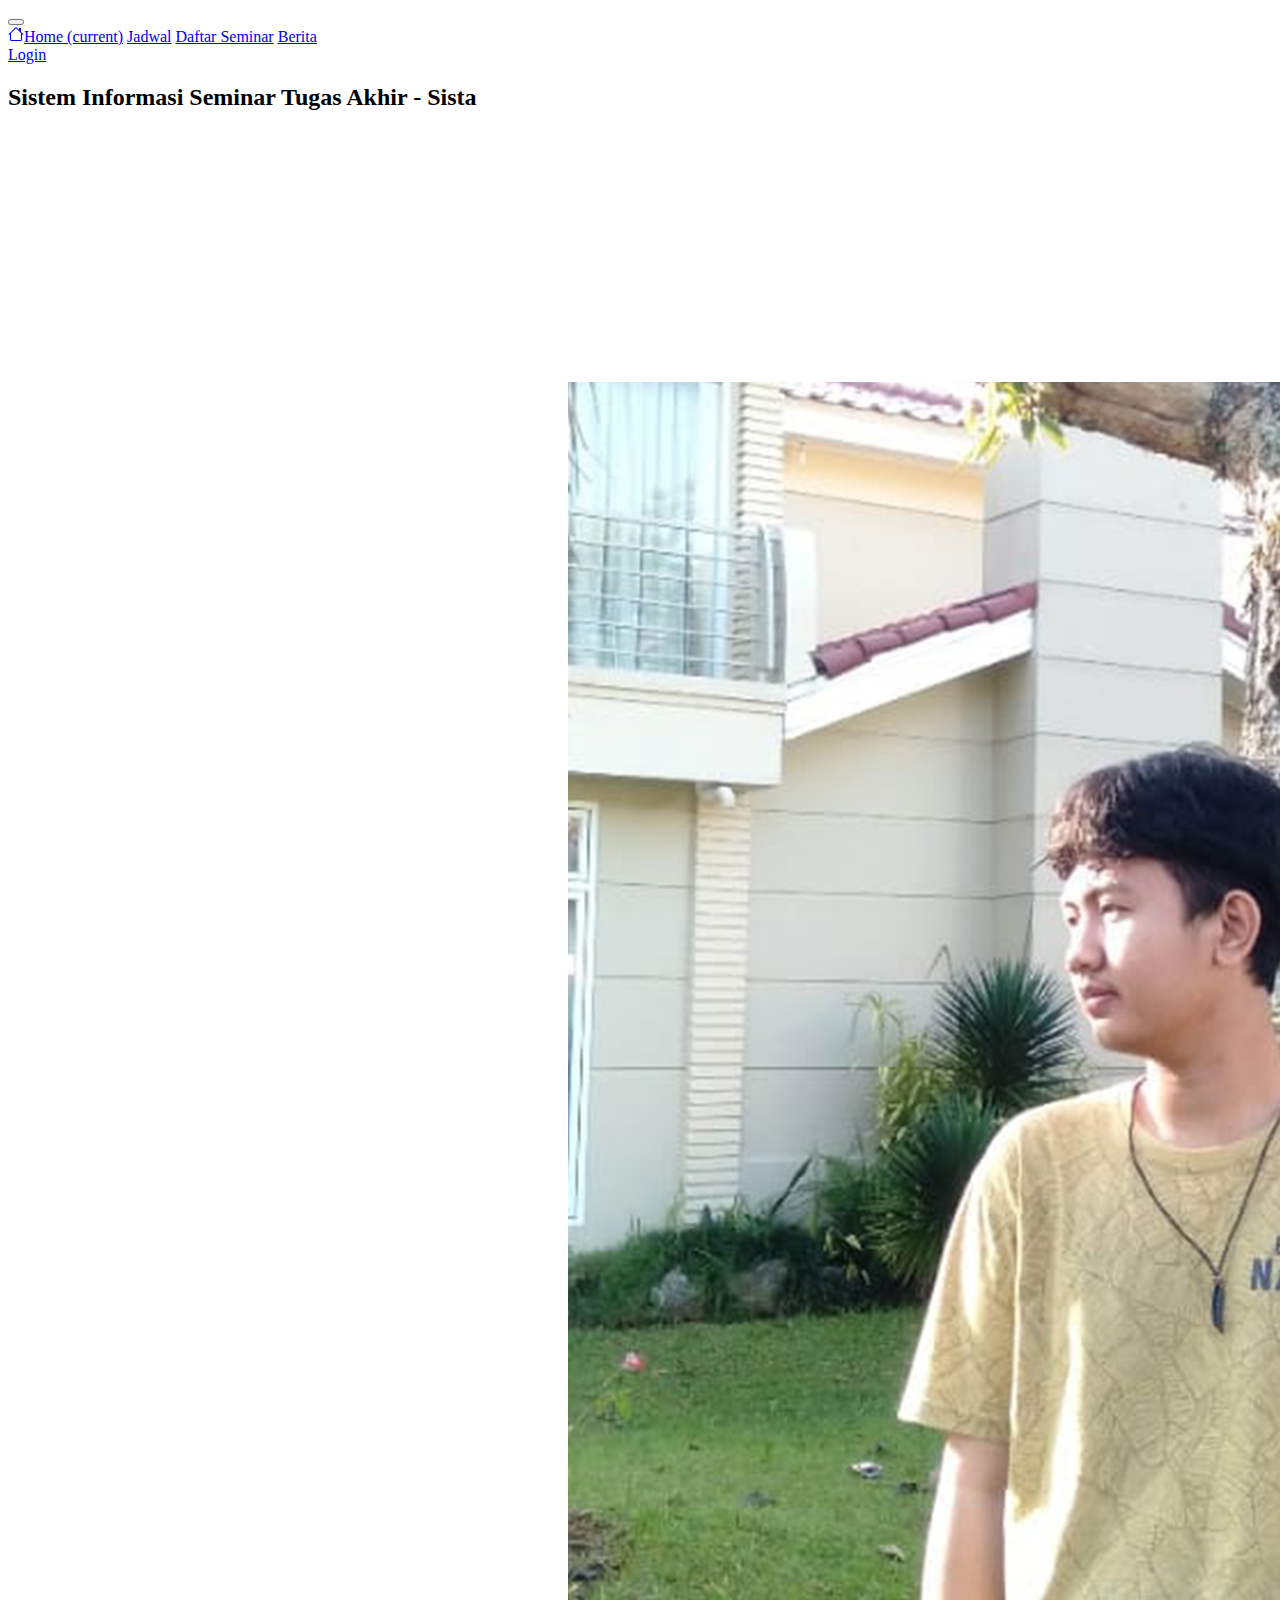
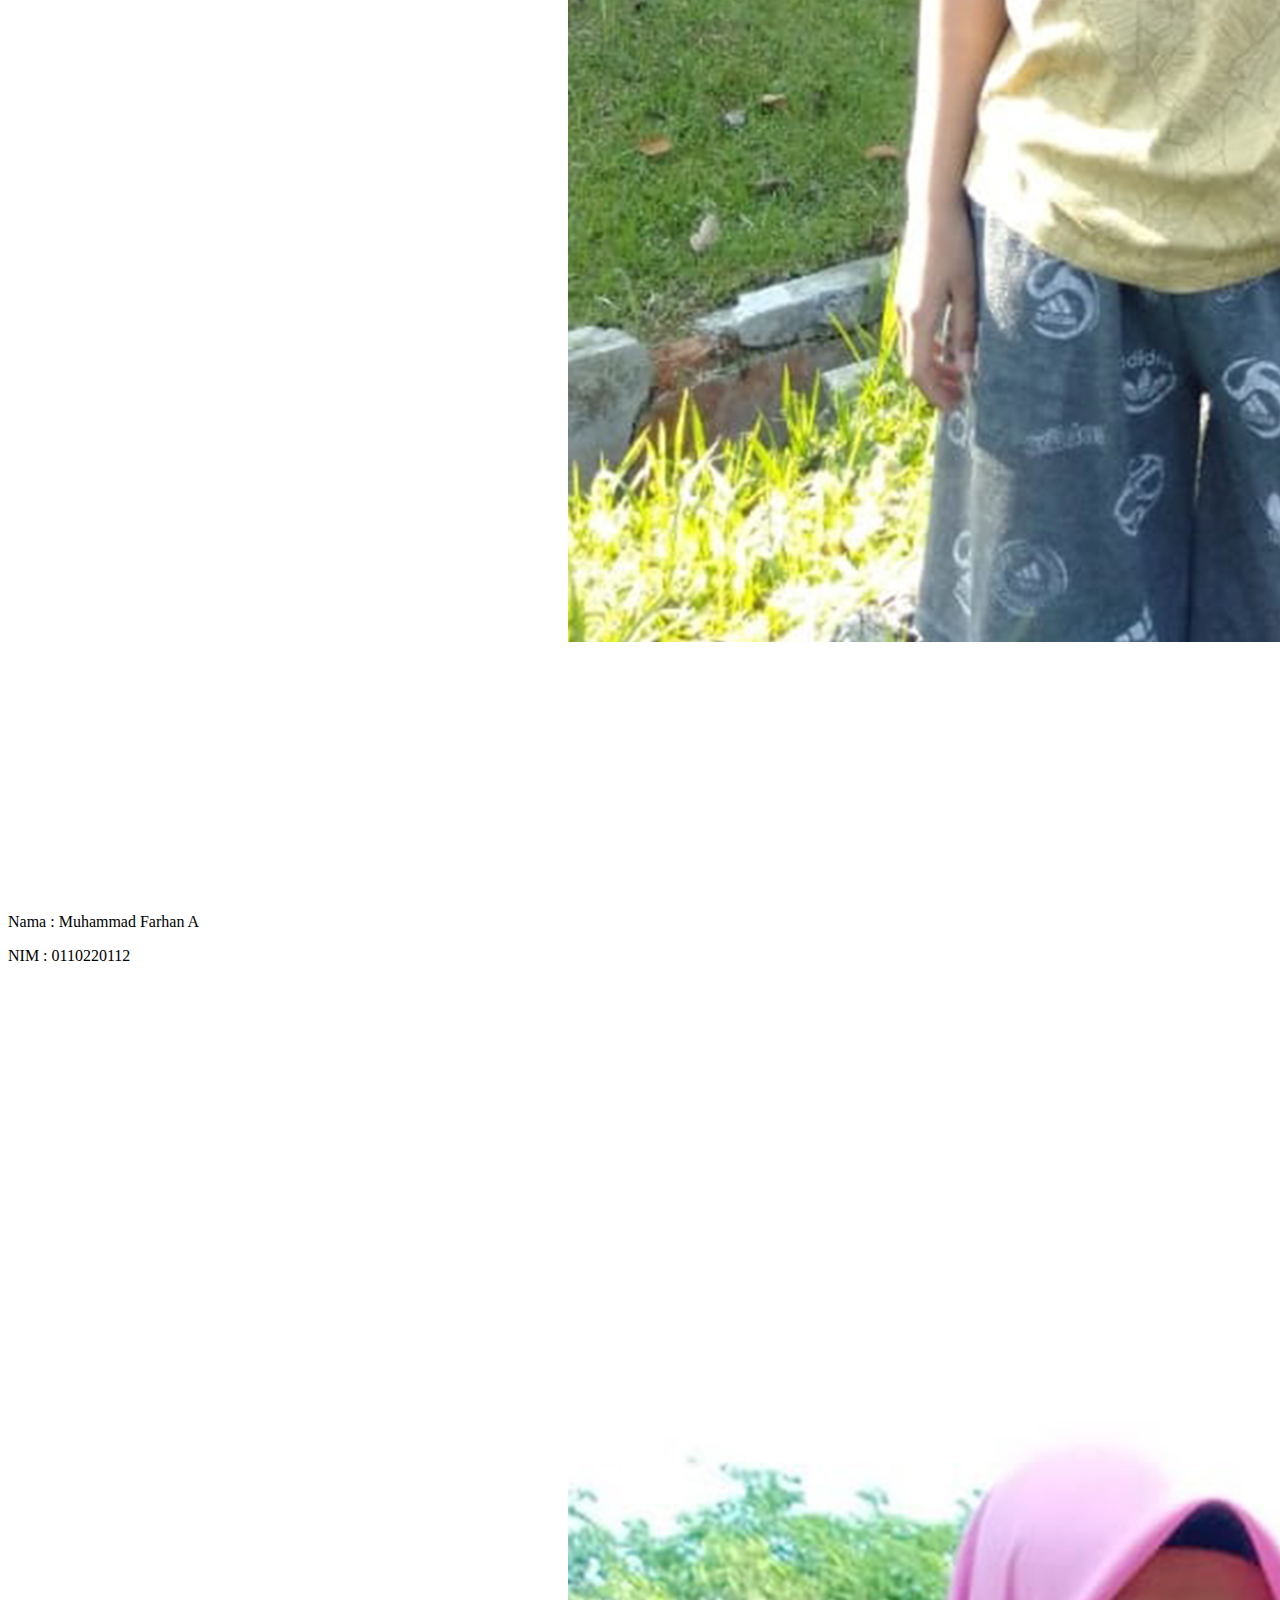
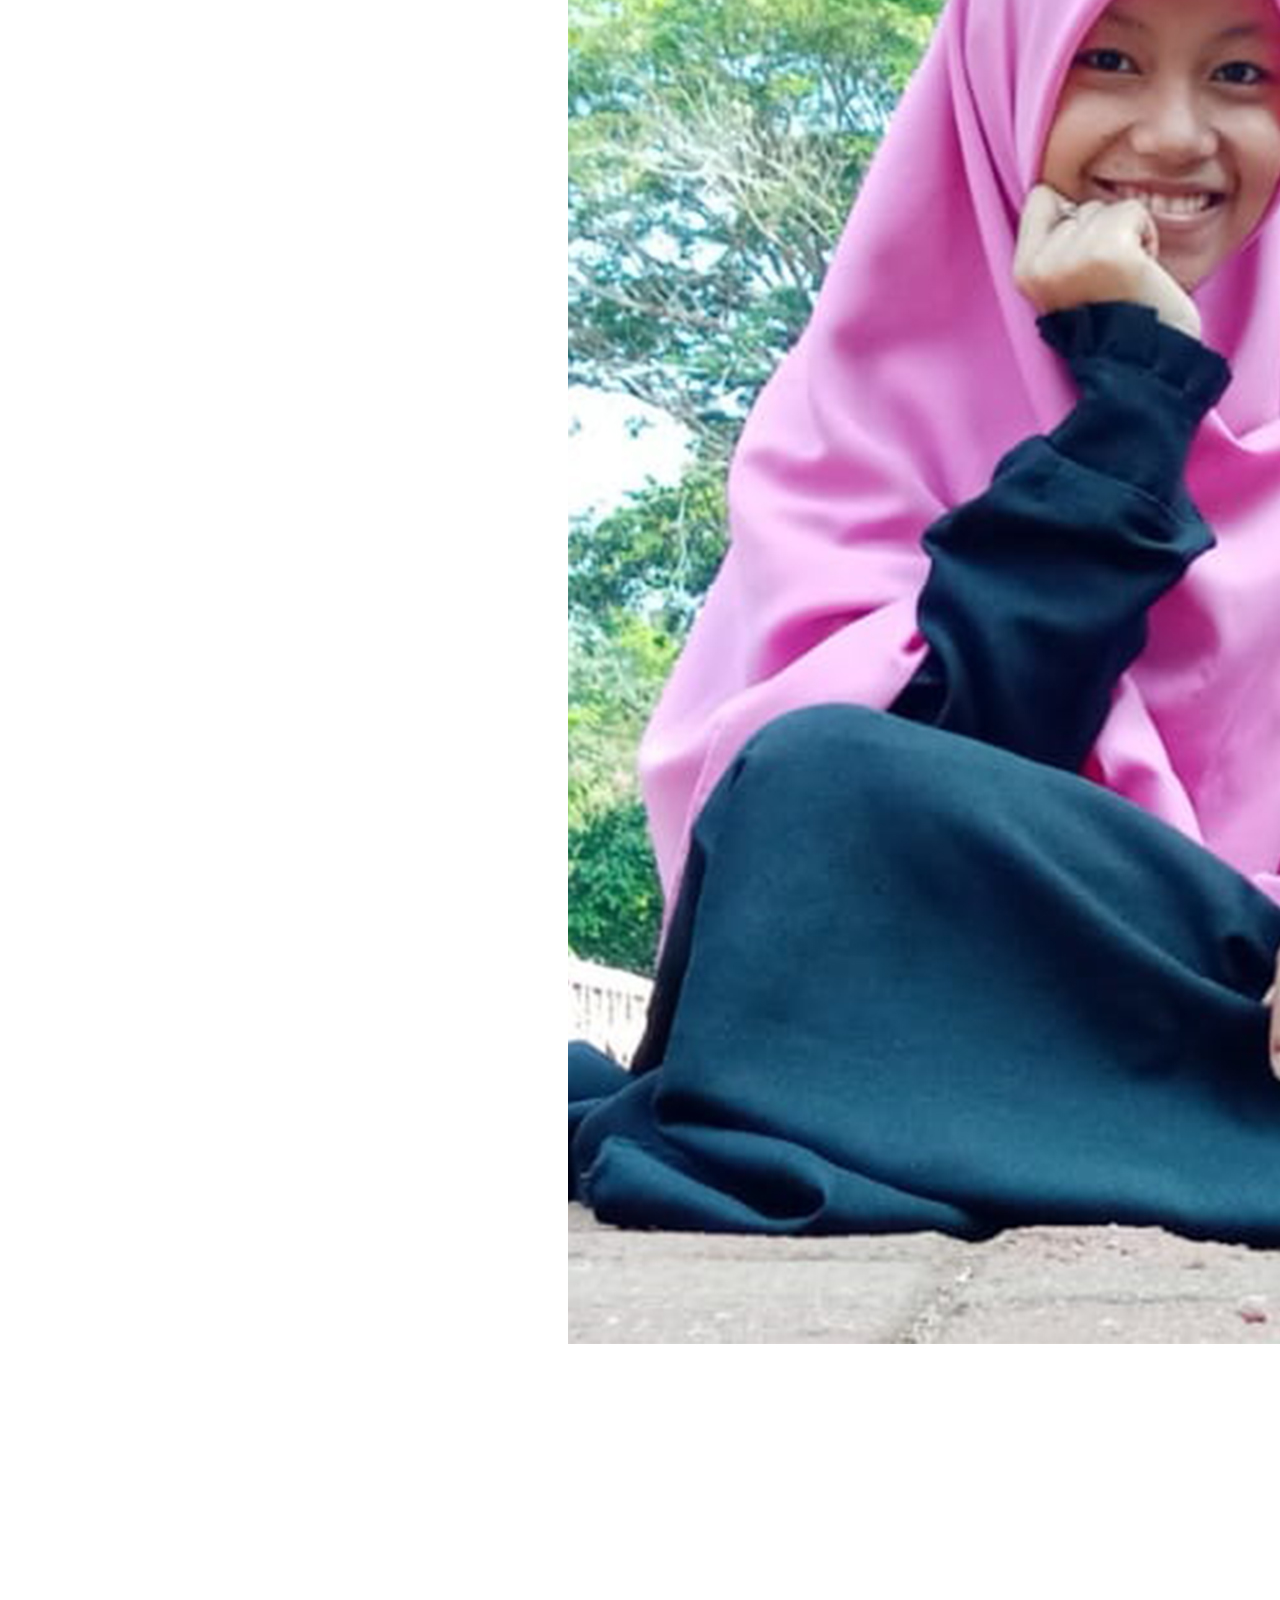
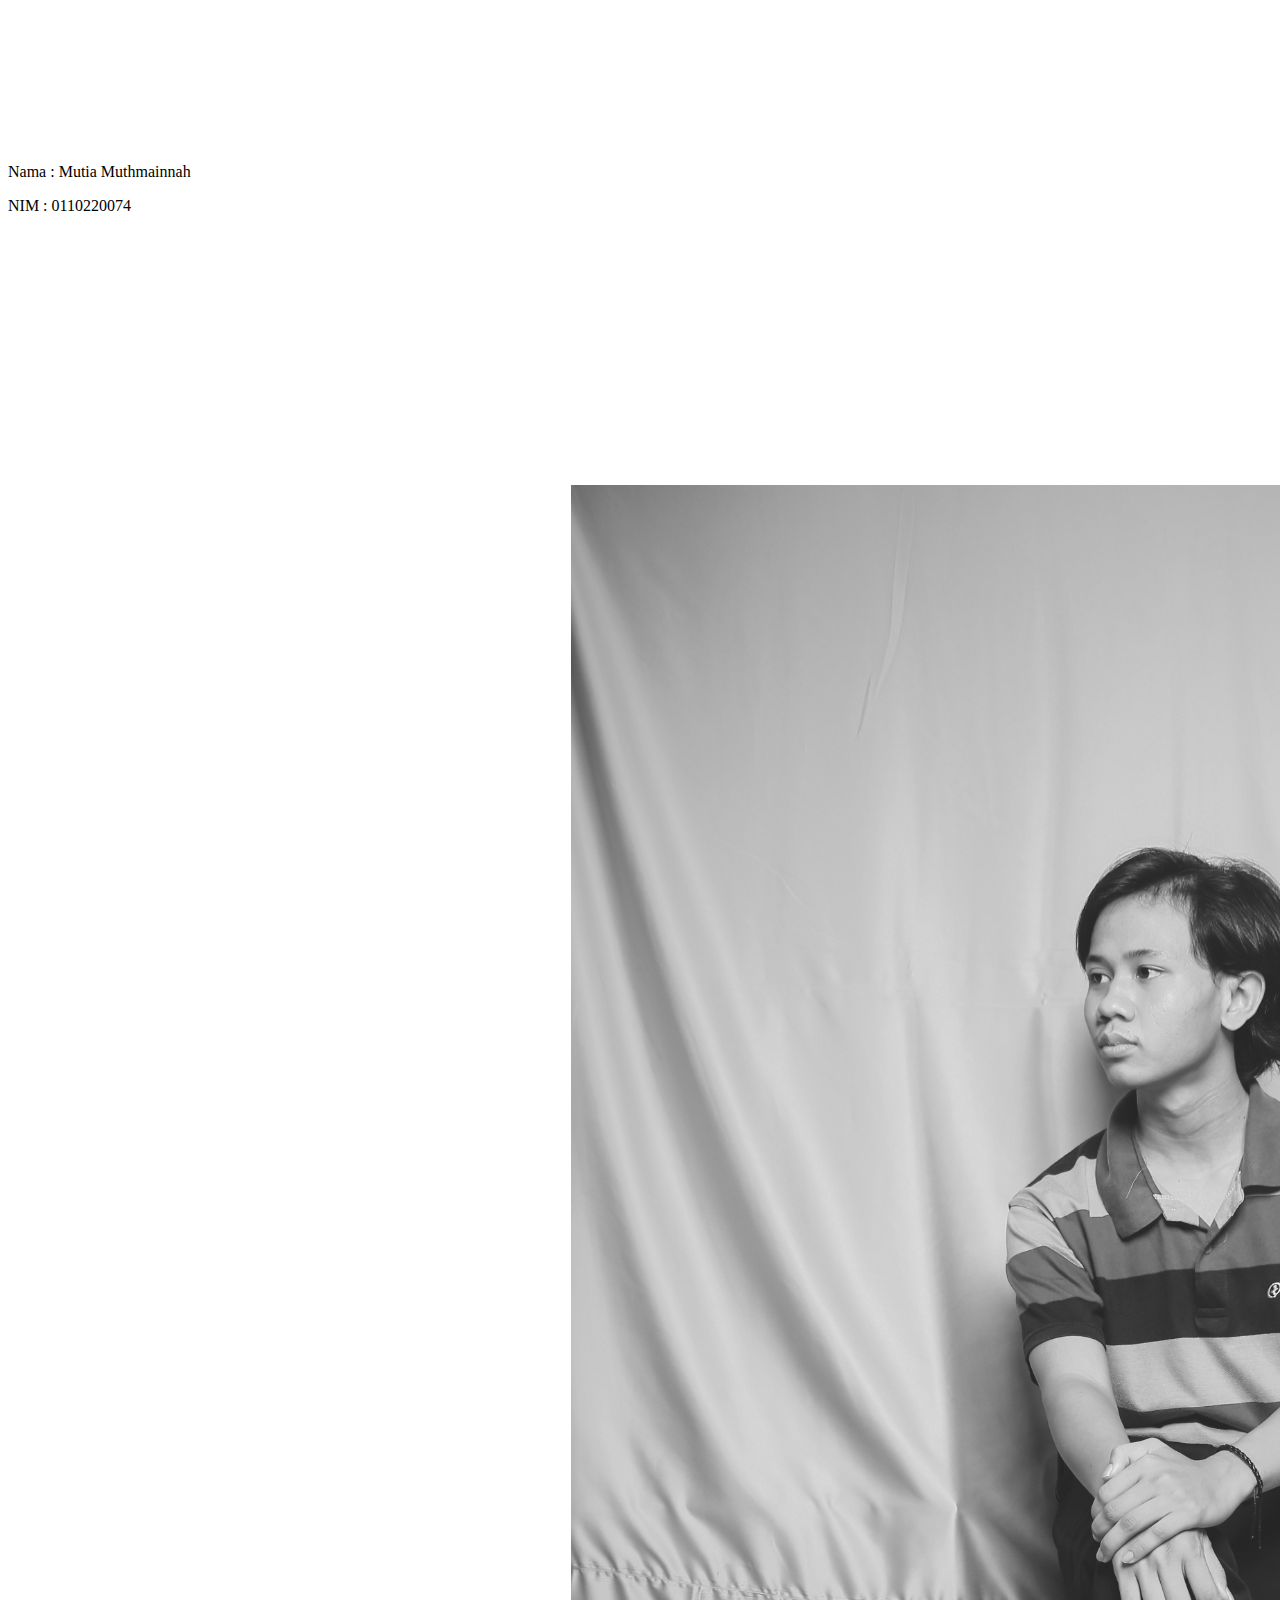
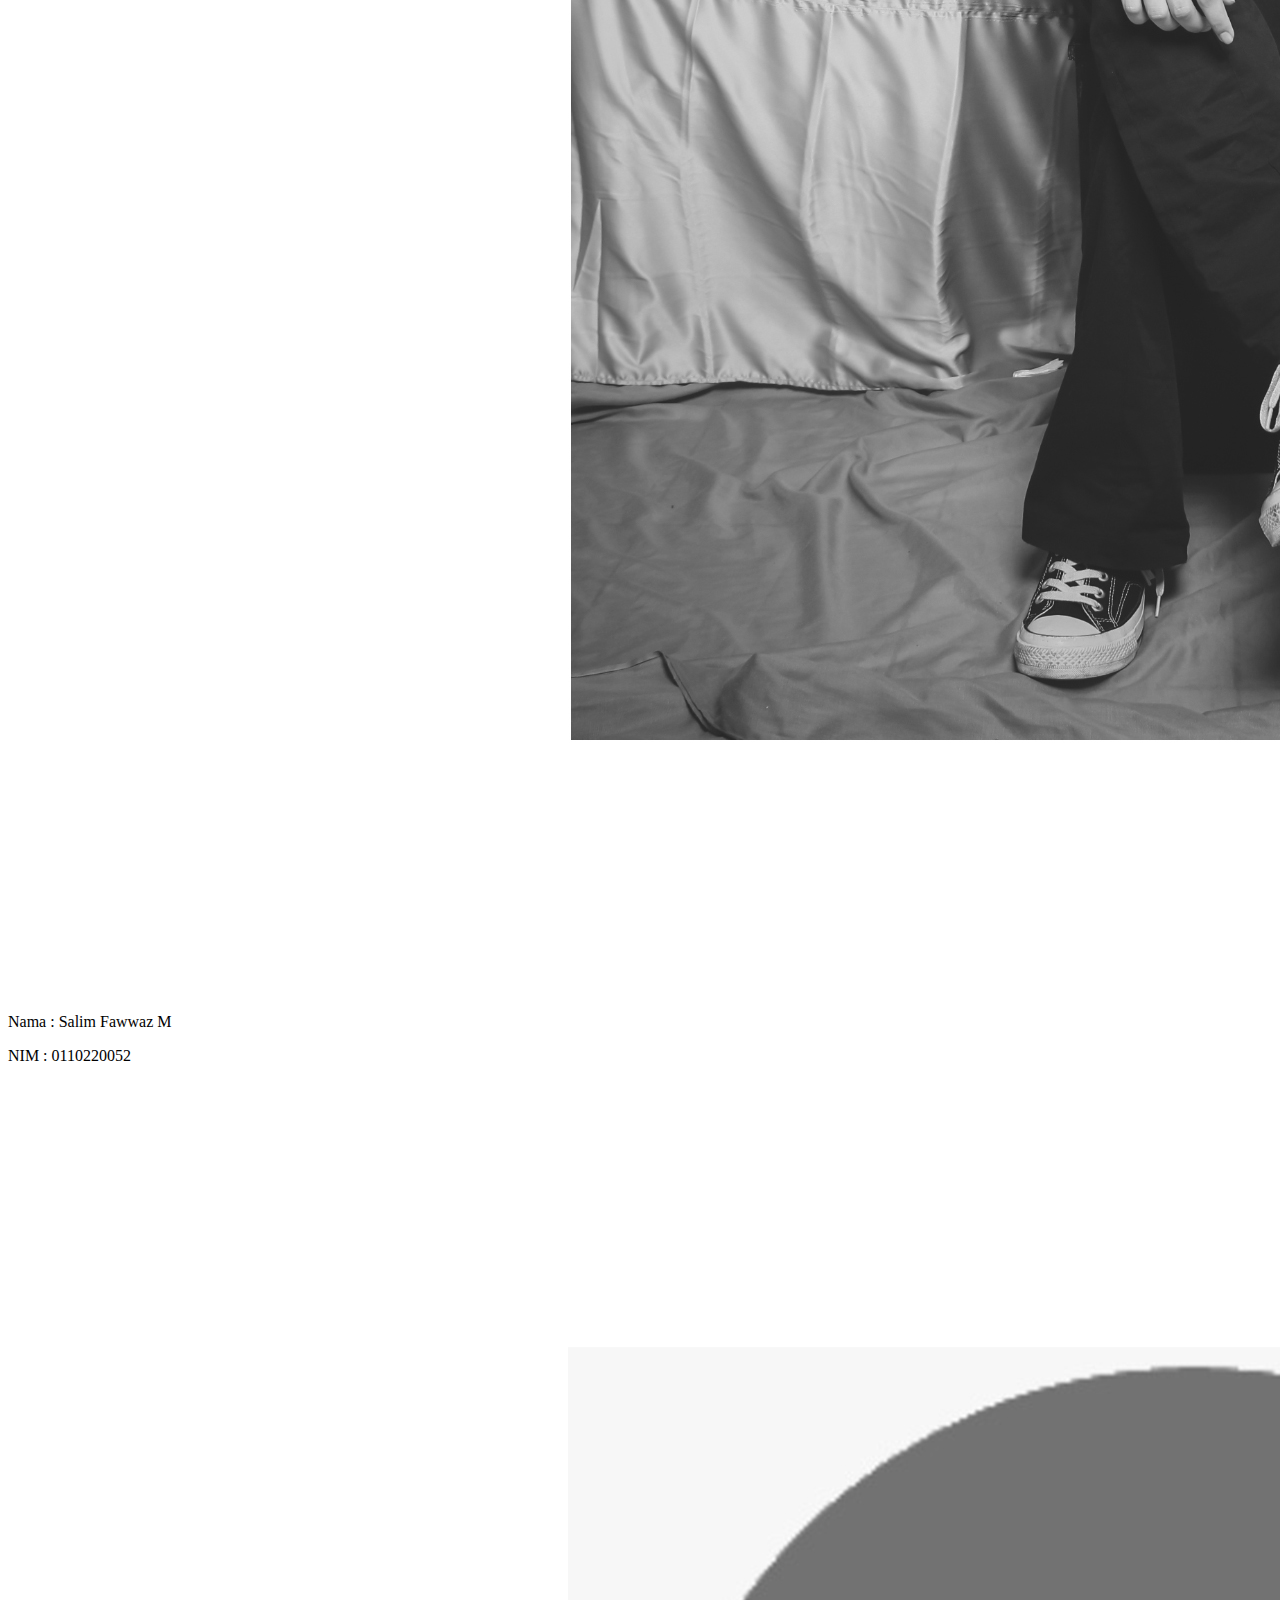
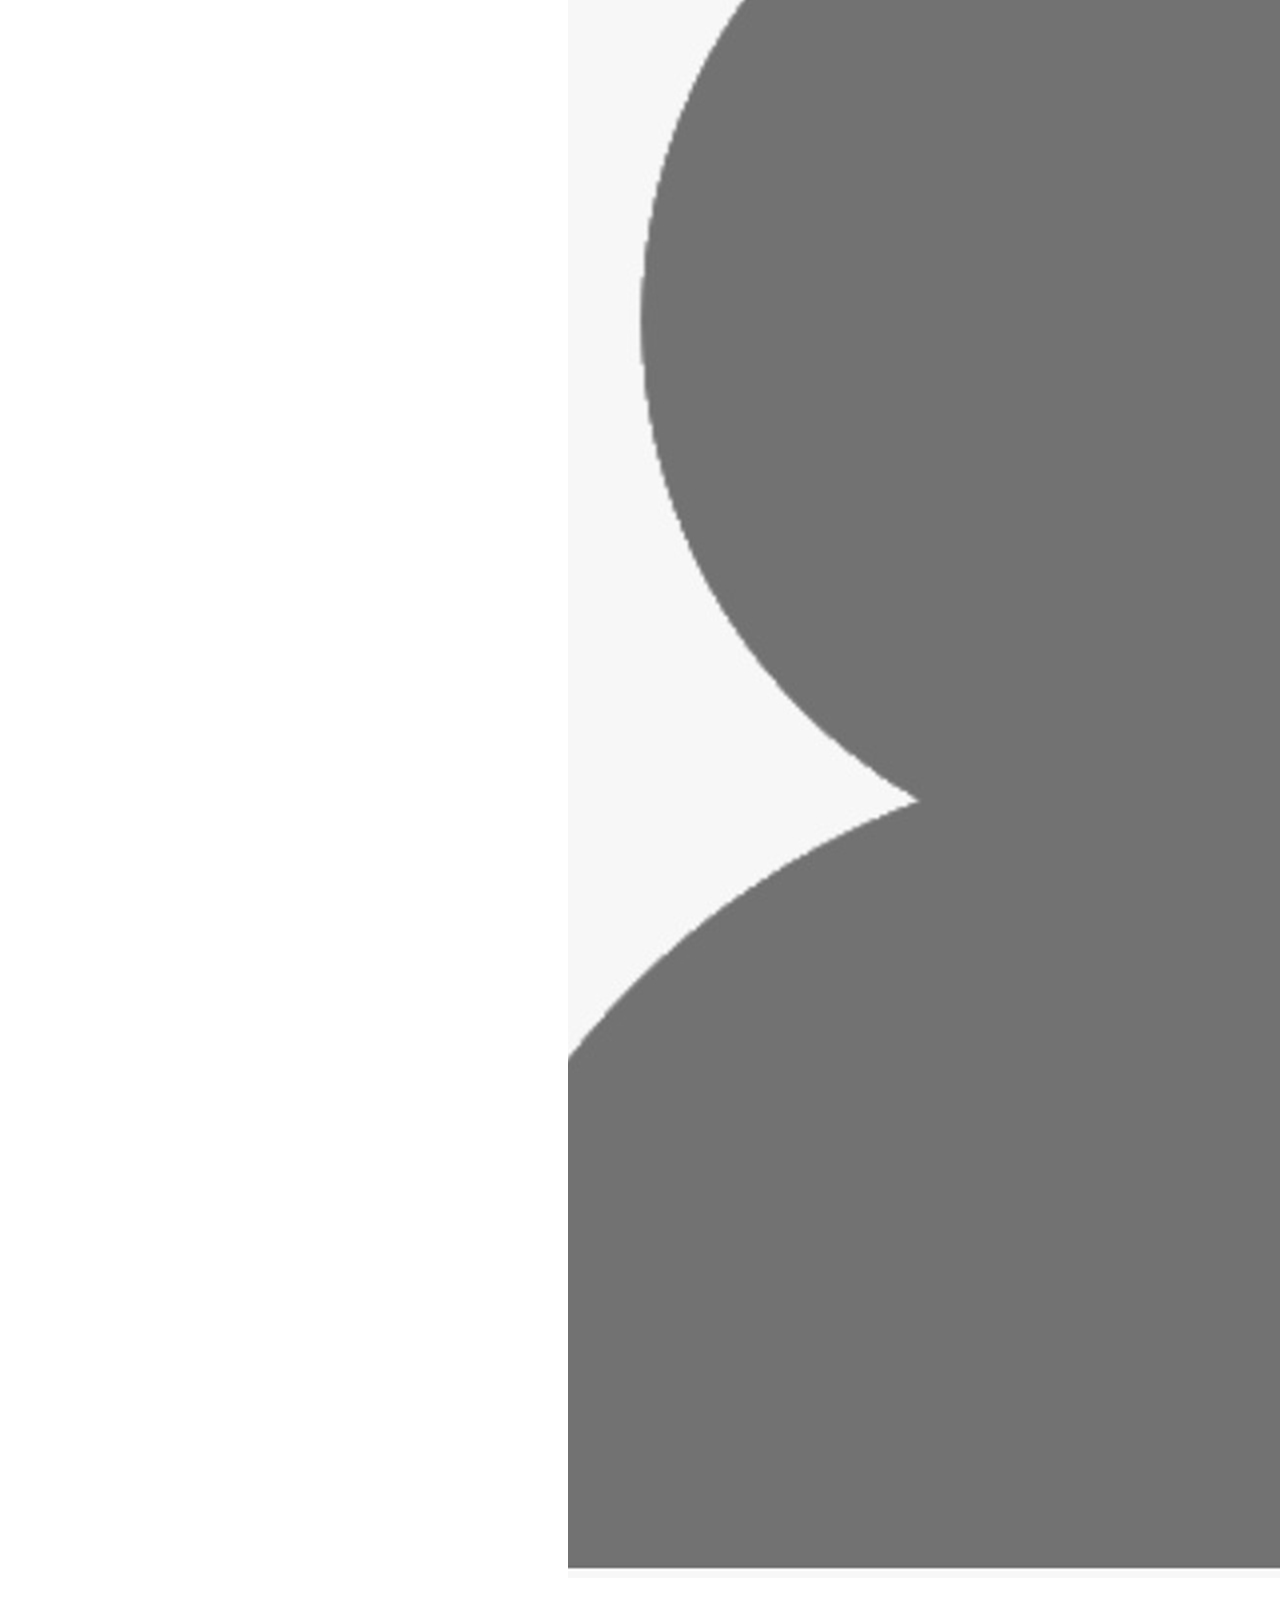
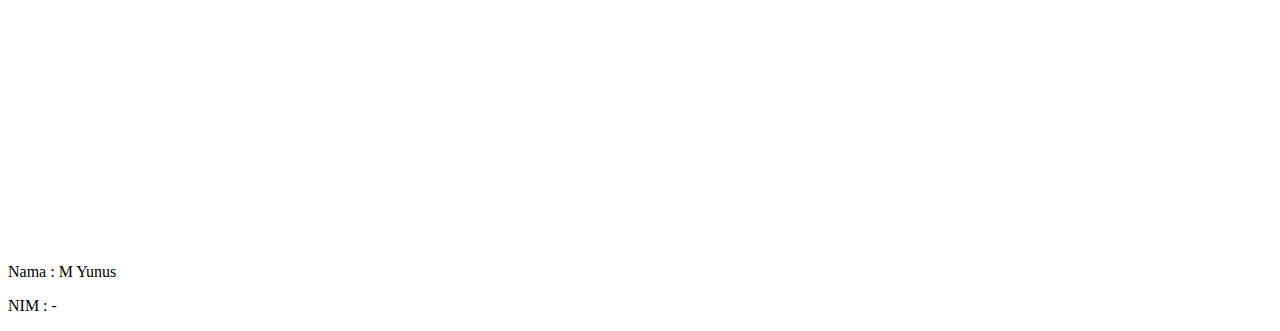
==== anggota.html @ acac942f "initial commit" ====
<!doctype html>
<html lang="en">
  <head>
    <!-- Required meta tags -->
    <meta charset="utf-8">
    <meta name="viewport" content="width=device-width, initial-scale=1, shrink-to-fit=no">

    <!-- Bootstrap CSS -->
    <link rel="stylesheet" href="https://cdn.jsdelivr.net/npm/bootstrap@4.5.3/dist/css/bootstrap.min.css" integrity="sha384-TX8t27EcRE3e/ihU7zmQxVncDAy5uIKz4rEkgIXeMed4M0jlfIDPvg6uqKI2xXr2" crossorigin="anonymous">

    <title>Sista</title>
  </head>
  <body>
    <!--Navigasi-->
    <nav class="navbar navbar-expand-lg navbar-dark bg-dark">
        <div class="container ">
            <button class="navbar-toggler" type="button" data-toggle="collapse" data-target="#navbarNavAltMarkup" aria-controls="navbarNavAltMarkup" aria-expanded="false" aria-label="Toggle navigation">
            <span class="navbar-toggler-icon"></span>
              </button>
                <div class="collapse navbar-collapse" id="navbarNavAltMarkup">
                    <div class="navbar-nav col">
                    <a class="nav-link active" href="index.html"><svg xmlns="http://www.w3.org/2000/svg" width="16" height="16" fill="currentColor" class="bi bi-house" viewBox="0 0 16 16">
                      <path fill-rule="evenodd" d="M2 13.5V7h1v6.5a.5.5 0 0 0 .5.5h9a.5.5 0 0 0 .5-.5V7h1v6.5a1.5 1.5 0 0 1-1.5 1.5h-9A1.5 1.5 0 0 1 2 13.5zm11-11V6l-2-2V2.5a.5.5 0 0 1 .5-.5h1a.5.5 0 0 1 .5.5z"/>
                      <path fill-rule="evenodd" d="M7.293 1.5a1 1 0 0 1 1.414 0l6.647 6.646a.5.5 0 0 1-.708.708L8 2.207 1.354 8.854a.5.5 0 1 1-.708-.708L7.293 1.5z"/>
                    </svg>Home <span class="sr-only">(current)</span></a>
                    <a class="nav-link" href="jadwal.html">Jadwal</a>
                    <a class="nav-link" href="form.html">Daftar Seminar</a>
                    <a class="nav-link" href="peserta.html">Berita</a> 
                    </div>   
                </div>
                <div class="navbar-nav">
                    <div class="d-flex justify-content-end">
                        <a class="nav-link" href="login.html">Login</a>
                    </div>
                </div>
        </div>
    </nav>
        
    <div class="jumbotron jumbotron-fluid bg-white">
        <div class="container text-center">
          <h2 class="display-5">Sistem Informasi Seminar Tugas Akhir - Sista</h2>
        </div>
    </div>

  
    


    <!--Anggota-->
    <section id="portofolio" class="bg-white pb-4" >
      <div class="container">
          <div class="row mb-4" >
            <div class="col-md">
                <div class="card mb-4" >
                    <img src="farhan.jpg" class="card-img-top" alt="...">
                    <div class="card-body">
                        <p class="card-text">Nama : Muhammad Farhan A</p>
                        <p class="card-text">NIM  : 0110220112</p>
                    </div>
                </div>
              </div>
              
            <div class="col-md">
                <div class="card mb-4">
                    <img src="mutia.jpg" class="card-img-top" alt="...">
                    <div class="card-body">
                    <p class="card-text">Nama : Mutia Muthmainnah</p>
                    <p class="card-text">NIM  : 0110220074</p>
                    </div>
                </div>
            </div>

            <div class="col-md">
                <div class="card mb-4" >
                    <img src="10.jpg" class="card-img-top" alt="...">
                    <div class="card-body">
                      <p class="card-text">Nama : Salim Fawwaz M</p>
                      <p class="card-text">NIM  : 0110220052</p>
                    </div>
                </div>
            </div>

              

              <div class="col-md">
                <div class="card mb-4" >
                    <img src="YUNUS.jpg" class="card-img-top" alt="...">
                    <div class="card-body">
                        <p class="card-text">Nama : M Yunus</p>
                        <p class="card-text">NIM  : -</p>
                    </div>
                </div>
              </div>
          </div>            
      </div>
    </section>
    


   
      
      
      
      

      
      
    <!-- Optional JavaScript; choose one of the two! -->

    <!-- Option 1: jQuery and Bootstrap Bundle (includes Popper) -->
    <script src="https://code.jquery.com/jquery-3.5.1.slim.min.js" integrity="sha384-DfXdz2htPH0lsSSs5nCTpuj/zy4C+OGpamoFVy38MVBnE+IbbVYUew+OrCXaRkfj" crossorigin="anonymous"></script>
    <script src="https://cdn.jsdelivr.net/npm/bootstrap@4.5.3/dist/js/bootstrap.bundle.min.js" integrity="sha384-ho+j7jyWK8fNQe+A12Hb8AhRq26LrZ/JpcUGGOn+Y7RsweNrtN/tE3MoK7ZeZDyx" crossorigin="anonymous"></script>

    <!-- Option 2: jQuery, Popper.js, and Bootstrap JS
    <script src="https://code.jquery.com/jquery-3.5.1.slim.min.js" integrity="sha384-DfXdz2htPH0lsSSs5nCTpuj/zy4C+OGpamoFVy38MVBnE+IbbVYUew+OrCXaRkfj" crossorigin="anonymous"></script>
    <script src="https://cdn.jsdelivr.net/npm/popper.js@1.16.1/dist/umd/popper.min.js" integrity="sha384-9/reFTGAW83EW2RDu2S0VKaIzap3H66lZH81PoYlFhbGU+6BZp6G7niu735Sk7lN" crossorigin="anonymous"></script>
    <script src="https://cdn.jsdelivr.net/npm/bootstrap@4.5.3/dist/js/bootstrap.min.js" integrity="sha384-w1Q4orYjBQndcko6MimVbzY0tgp4pWB4lZ7lr30WKz0vr/aWKhXdBNmNb5D92v7s" crossorigin="anonymous"></script>
    -->
  </body>
</html>
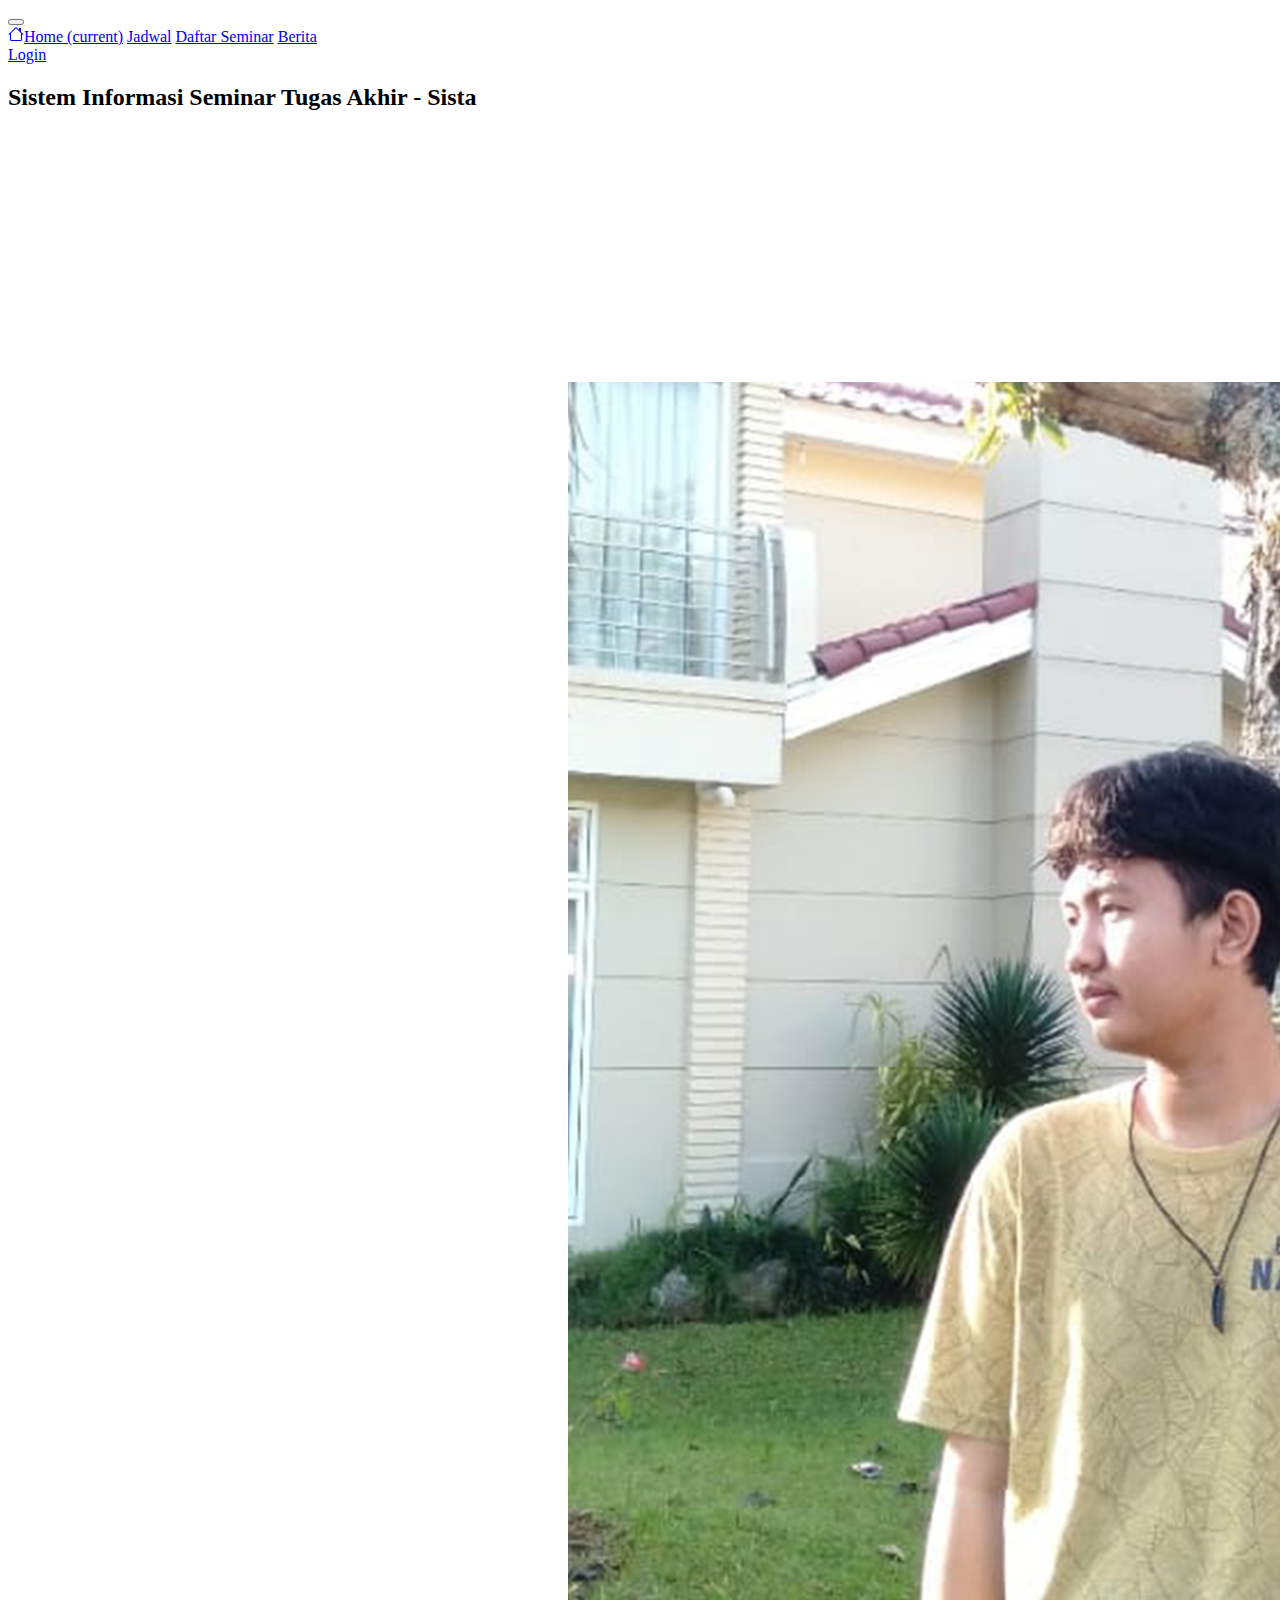
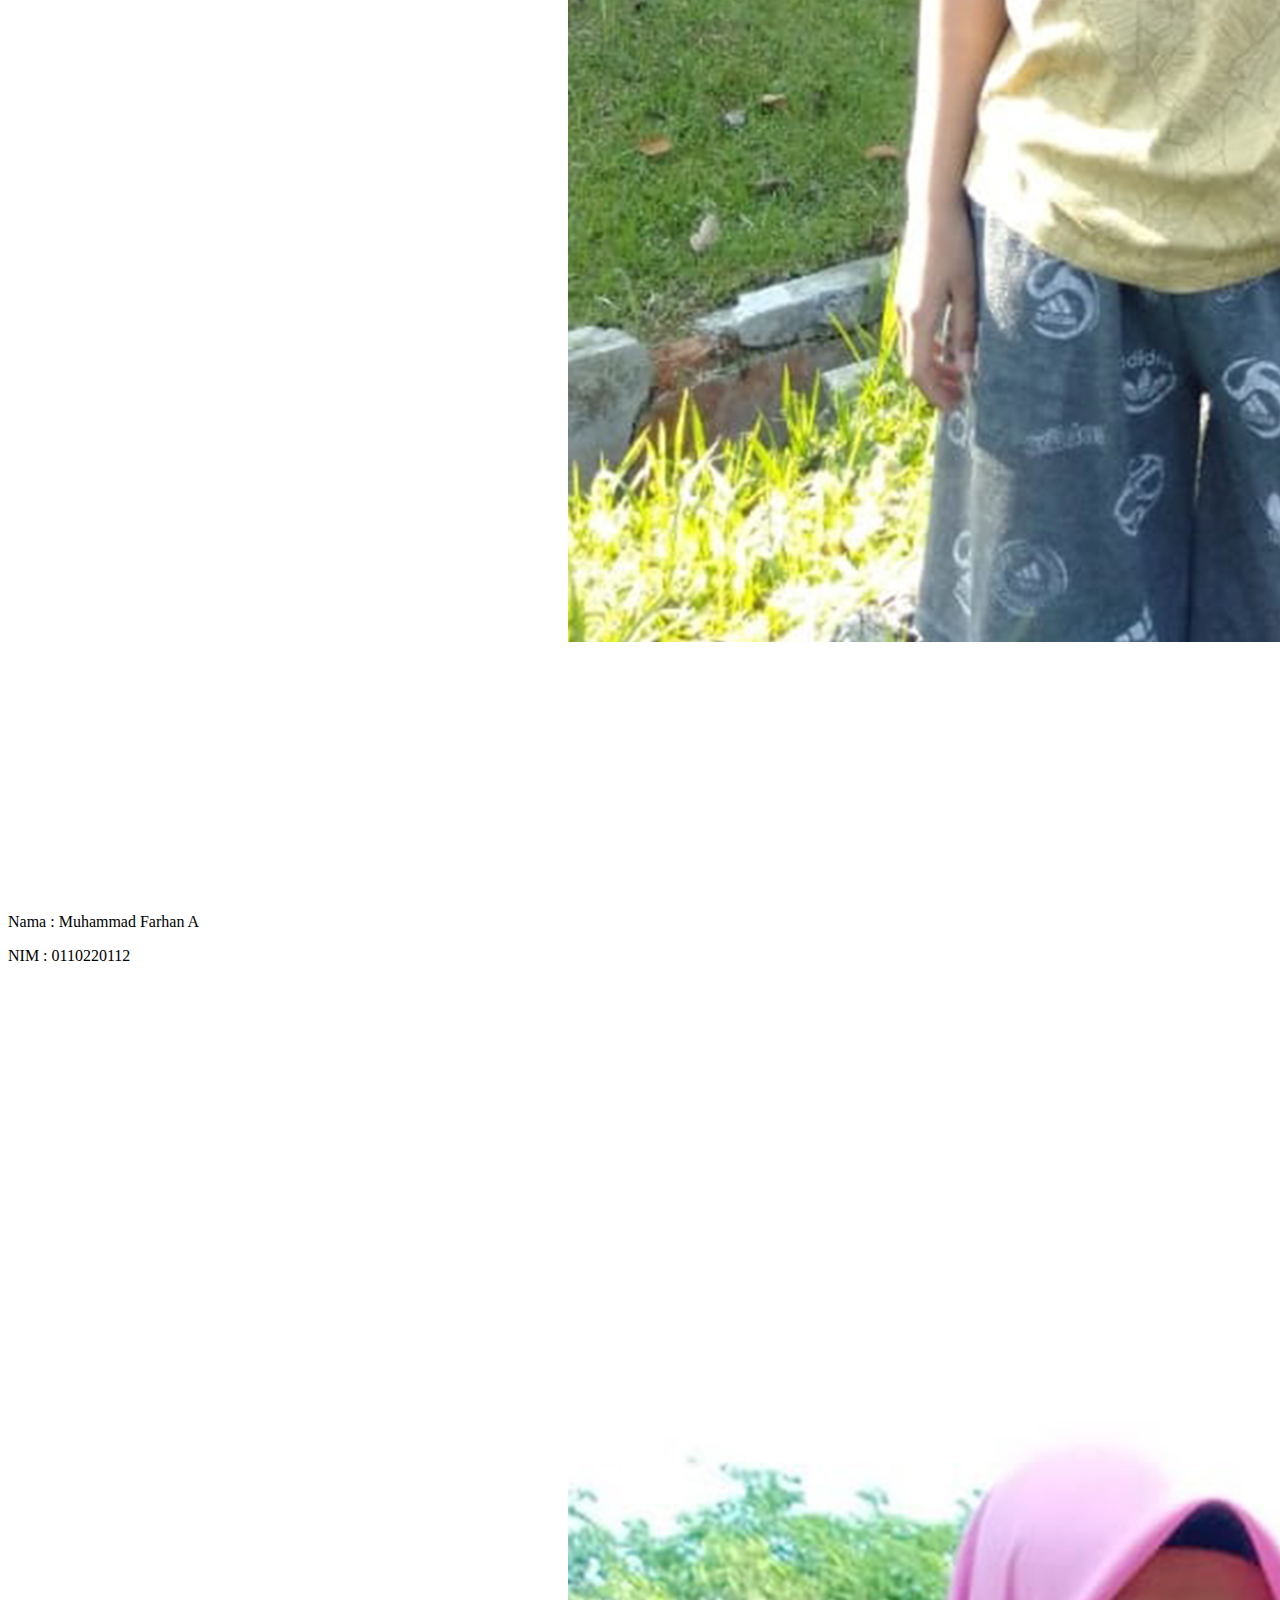
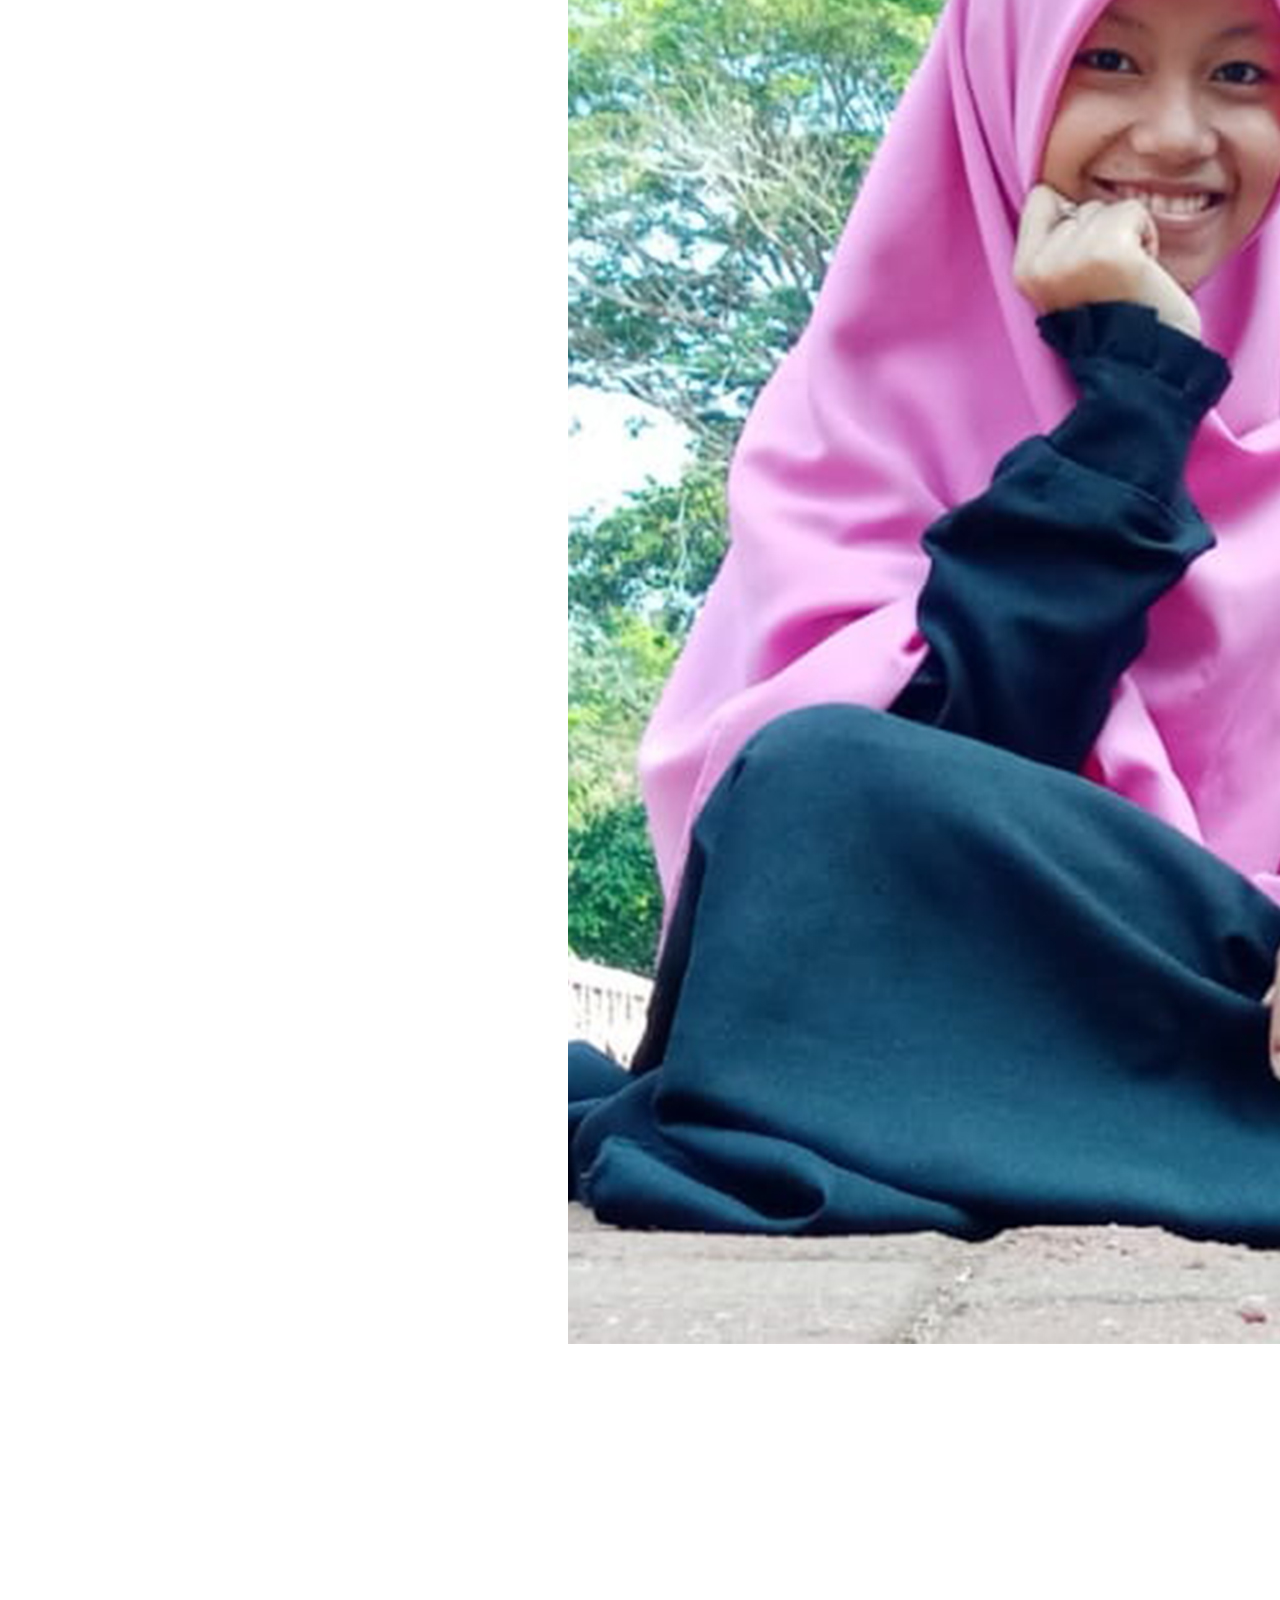
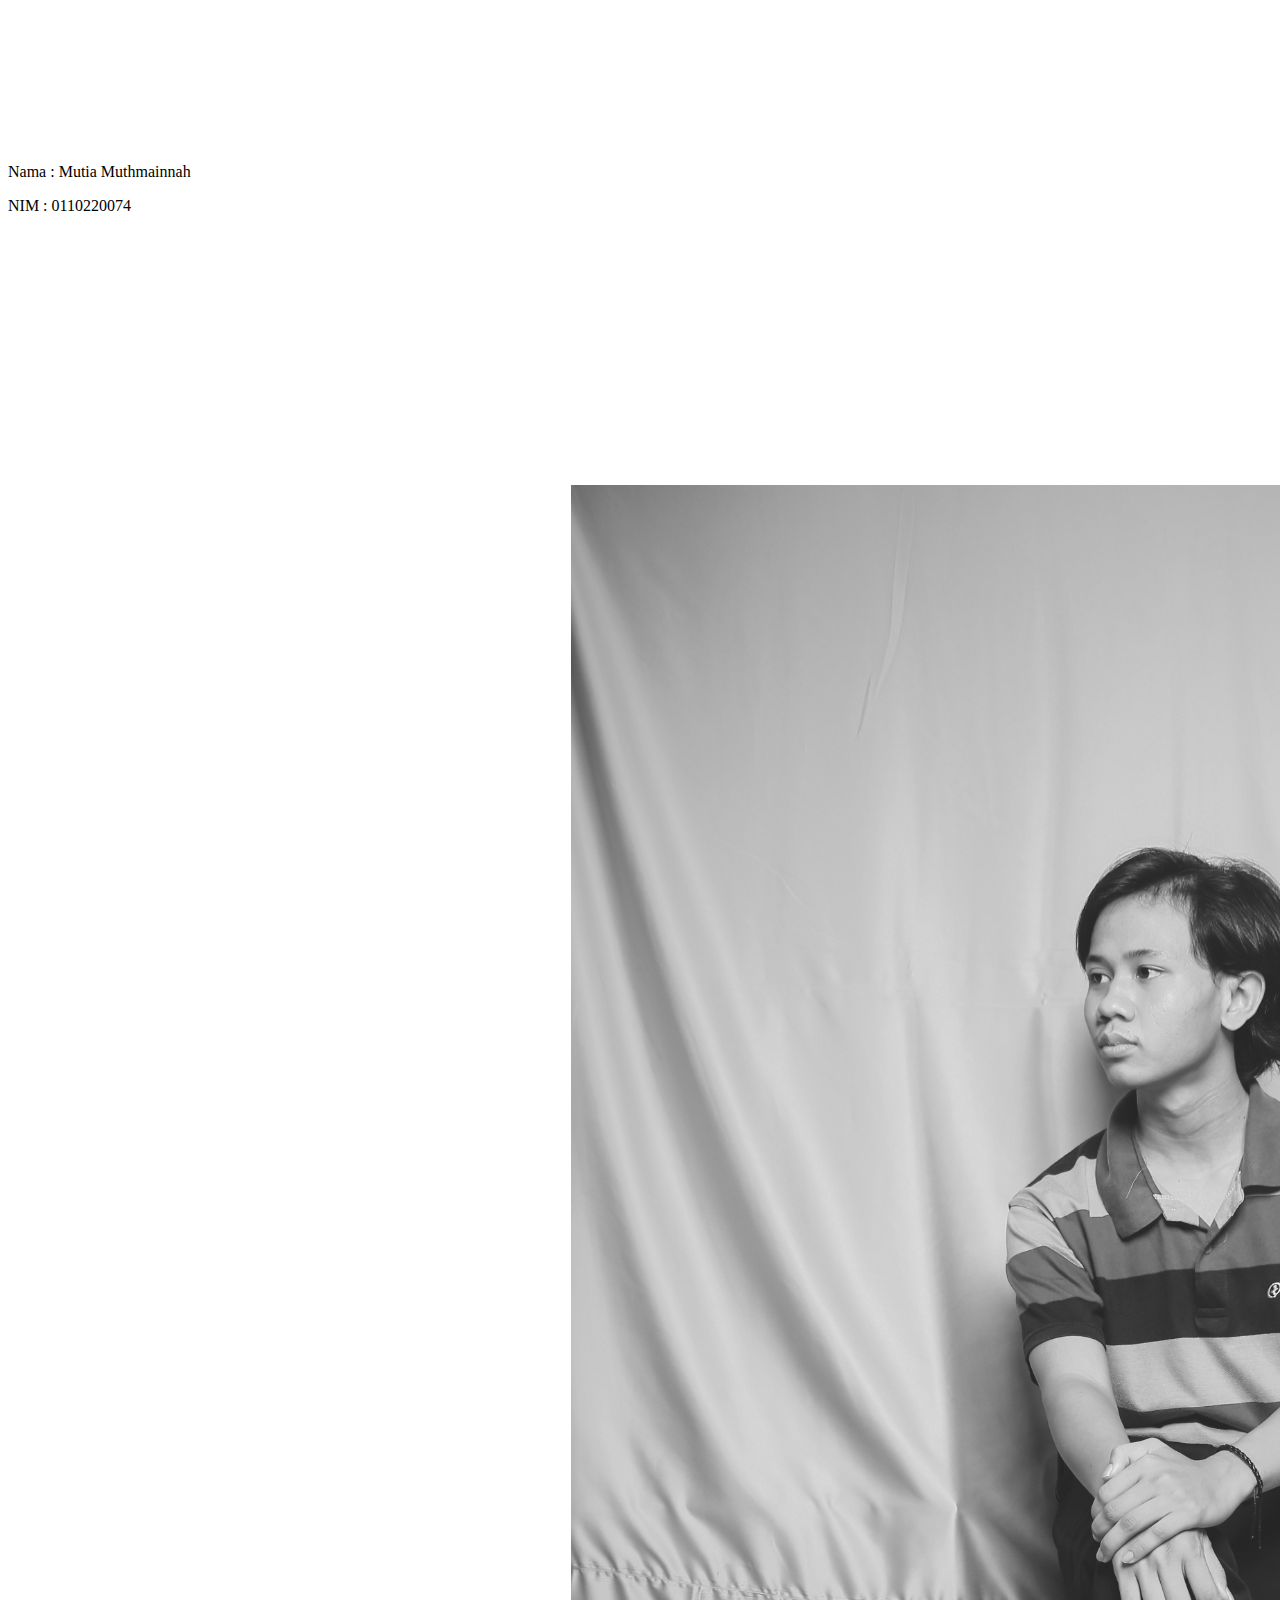
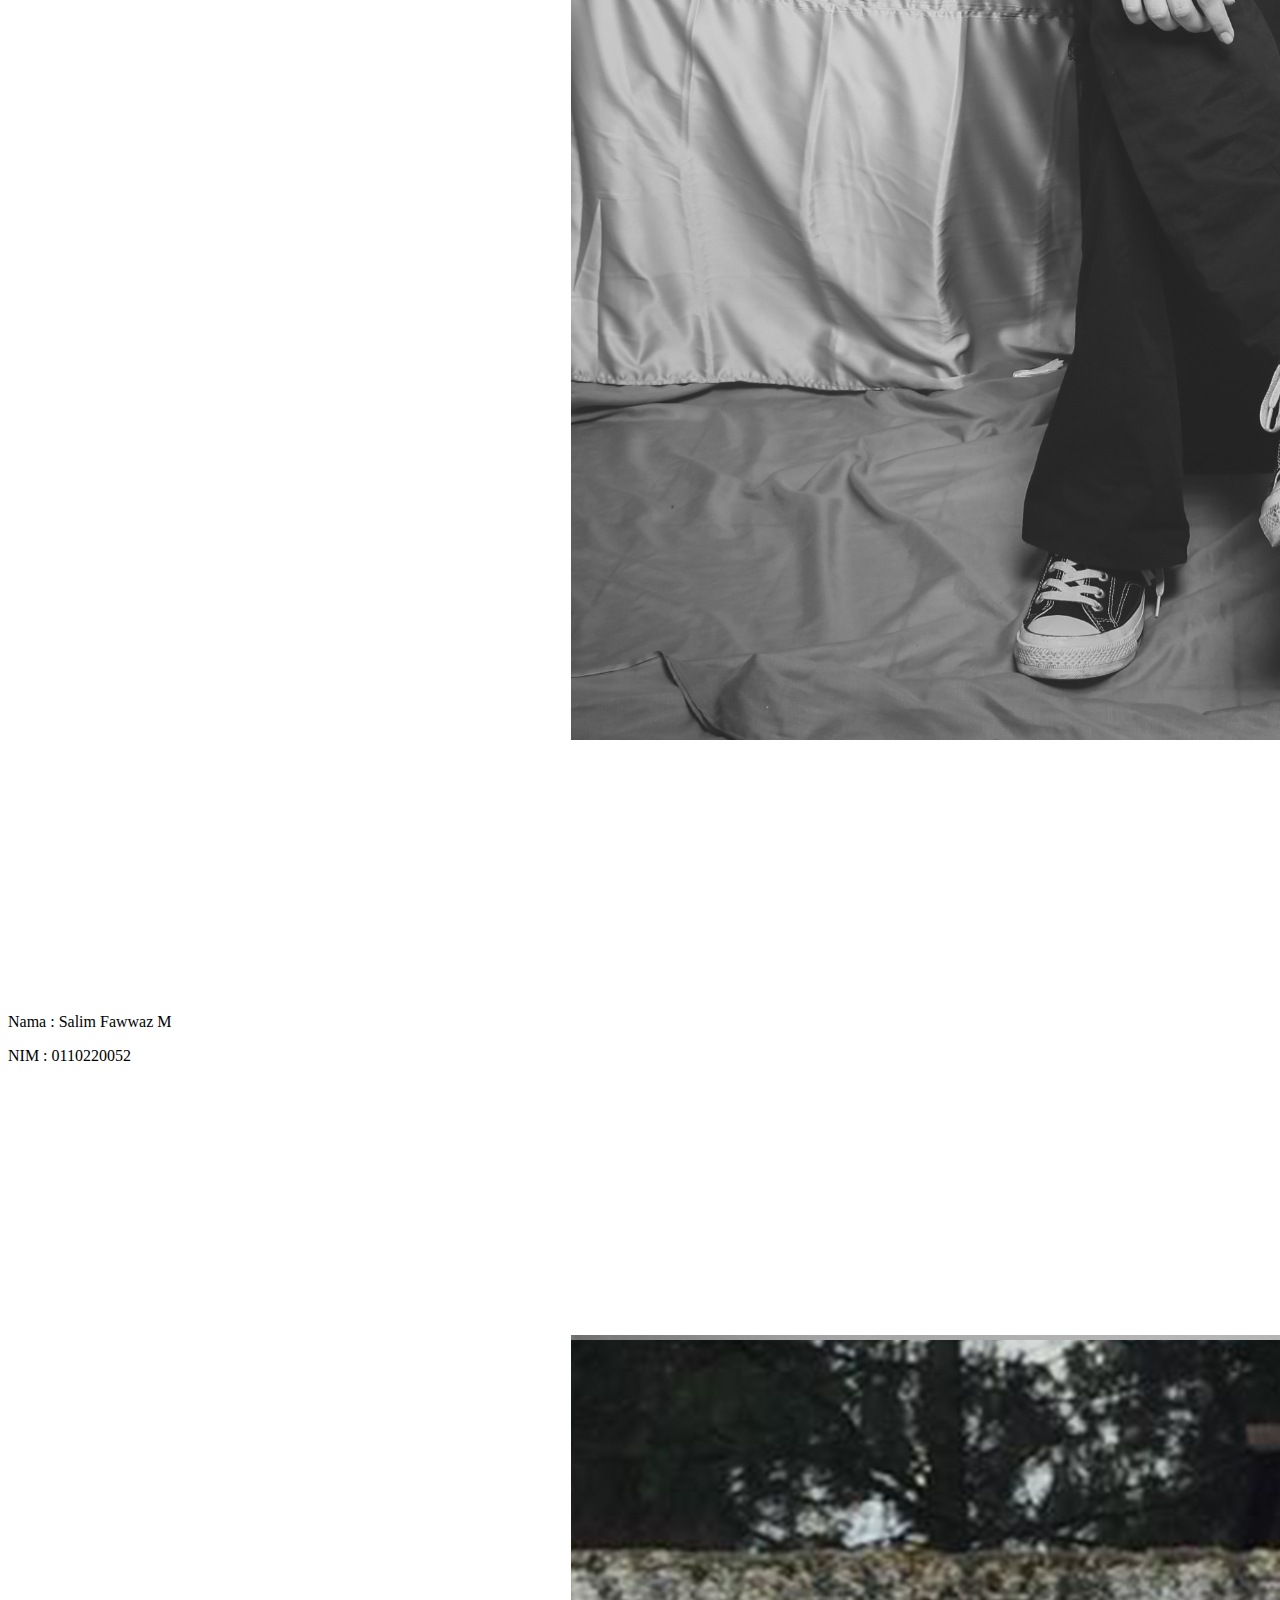
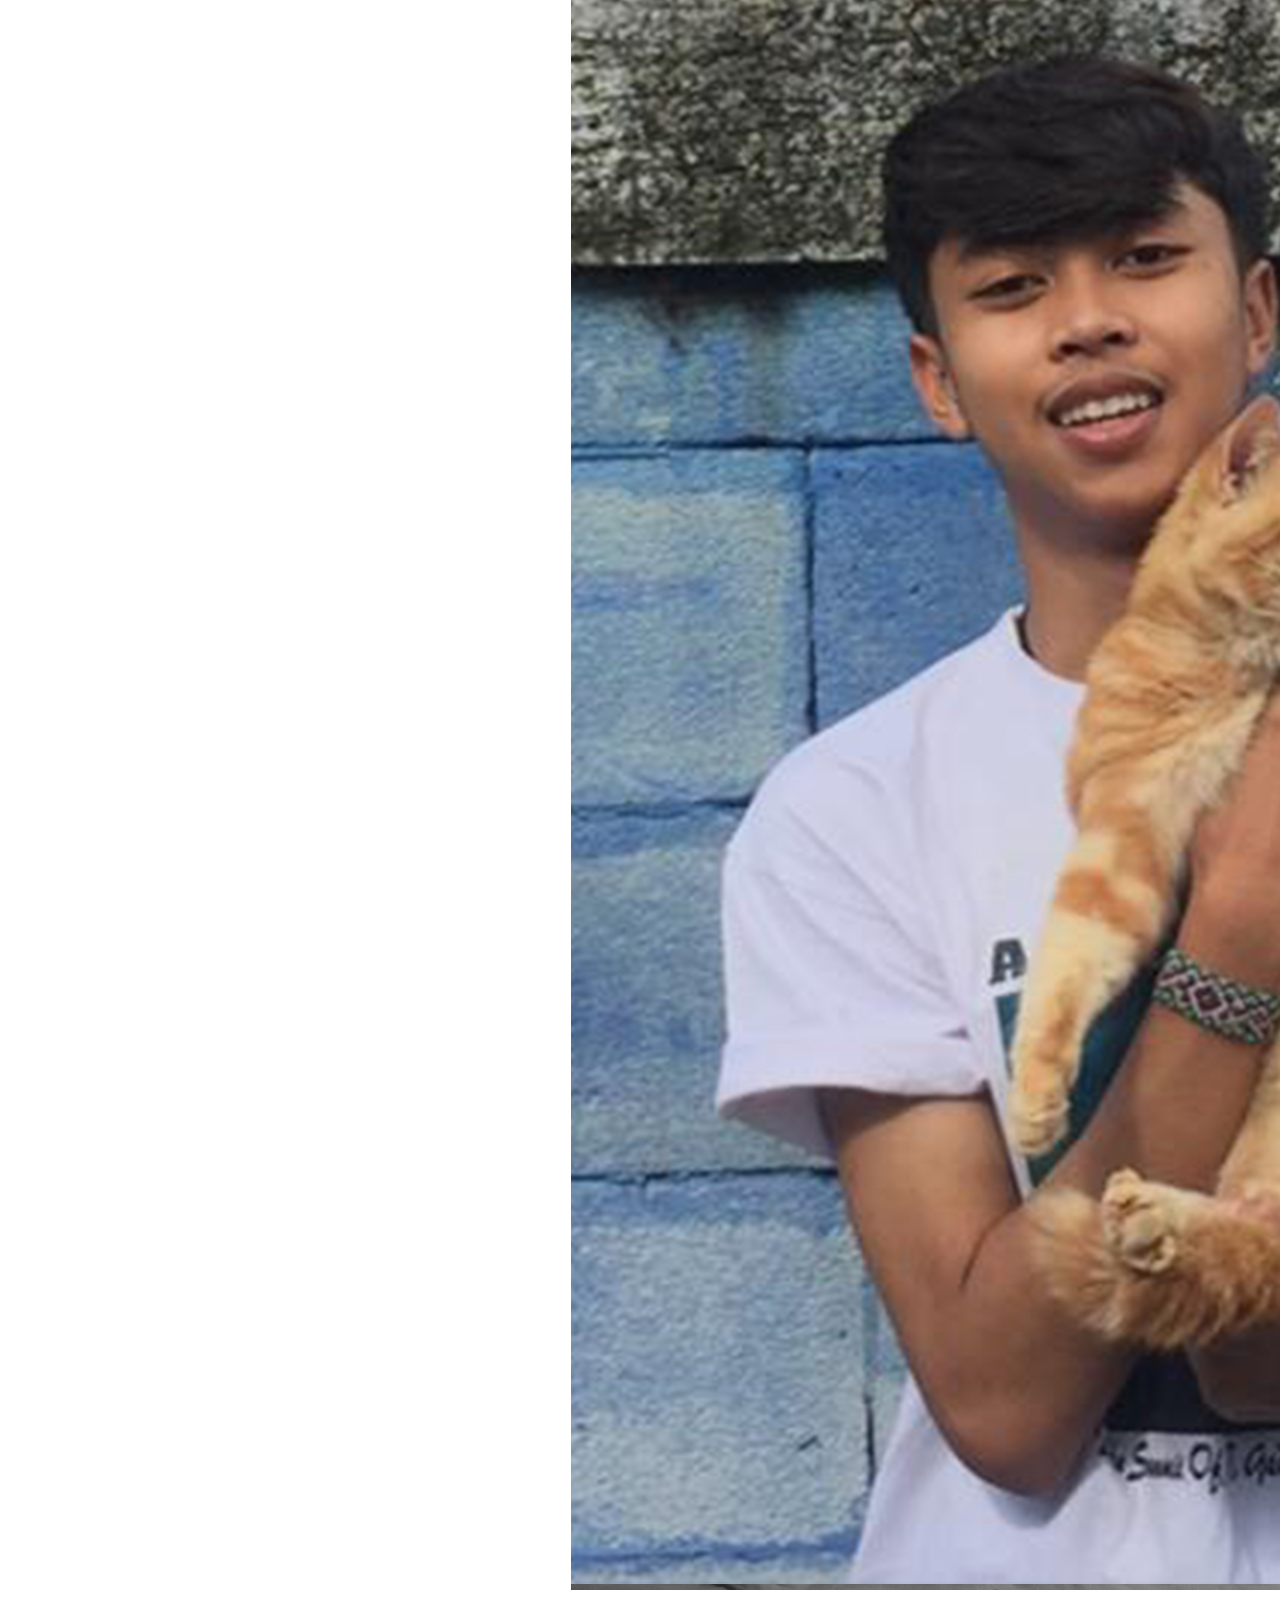
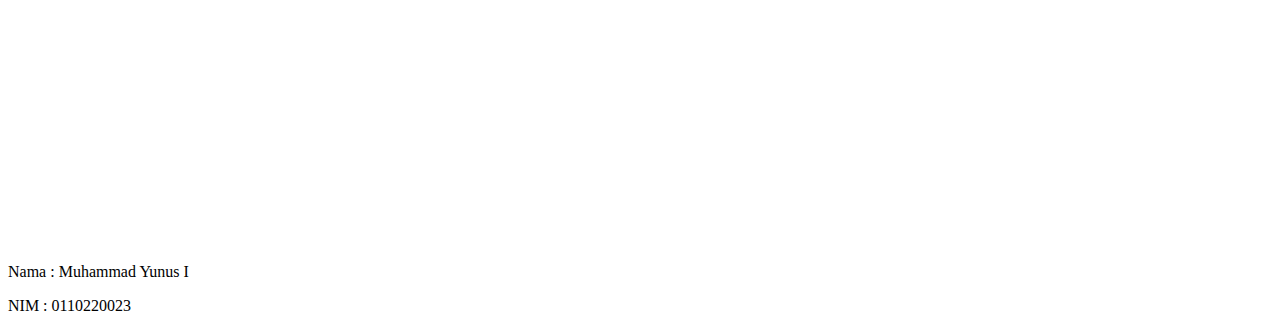
==== commit 6673b5a3: "initial commit" ====
--- a/anggota.html
+++ b/anggota.html
@@ -84,10 +84,10 @@
 
               <div class="col-md">
                 <div class="card mb-4" >
-                    <img src="YUNUS.jpg" class="card-img-top" alt="...">
+                    <img src="YUNUS1.jpg" class="card-img-top" alt="...">
                     <div class="card-body">
-                        <p class="card-text">Nama : M Yunus</p>
-                        <p class="card-text">NIM  : -</p>
+                        <p class="card-text">Nama : Muhammad Yunus I</p>
+                        <p class="card-text">NIM  : 0110220023</p>
                     </div>
                 </div>
               </div>
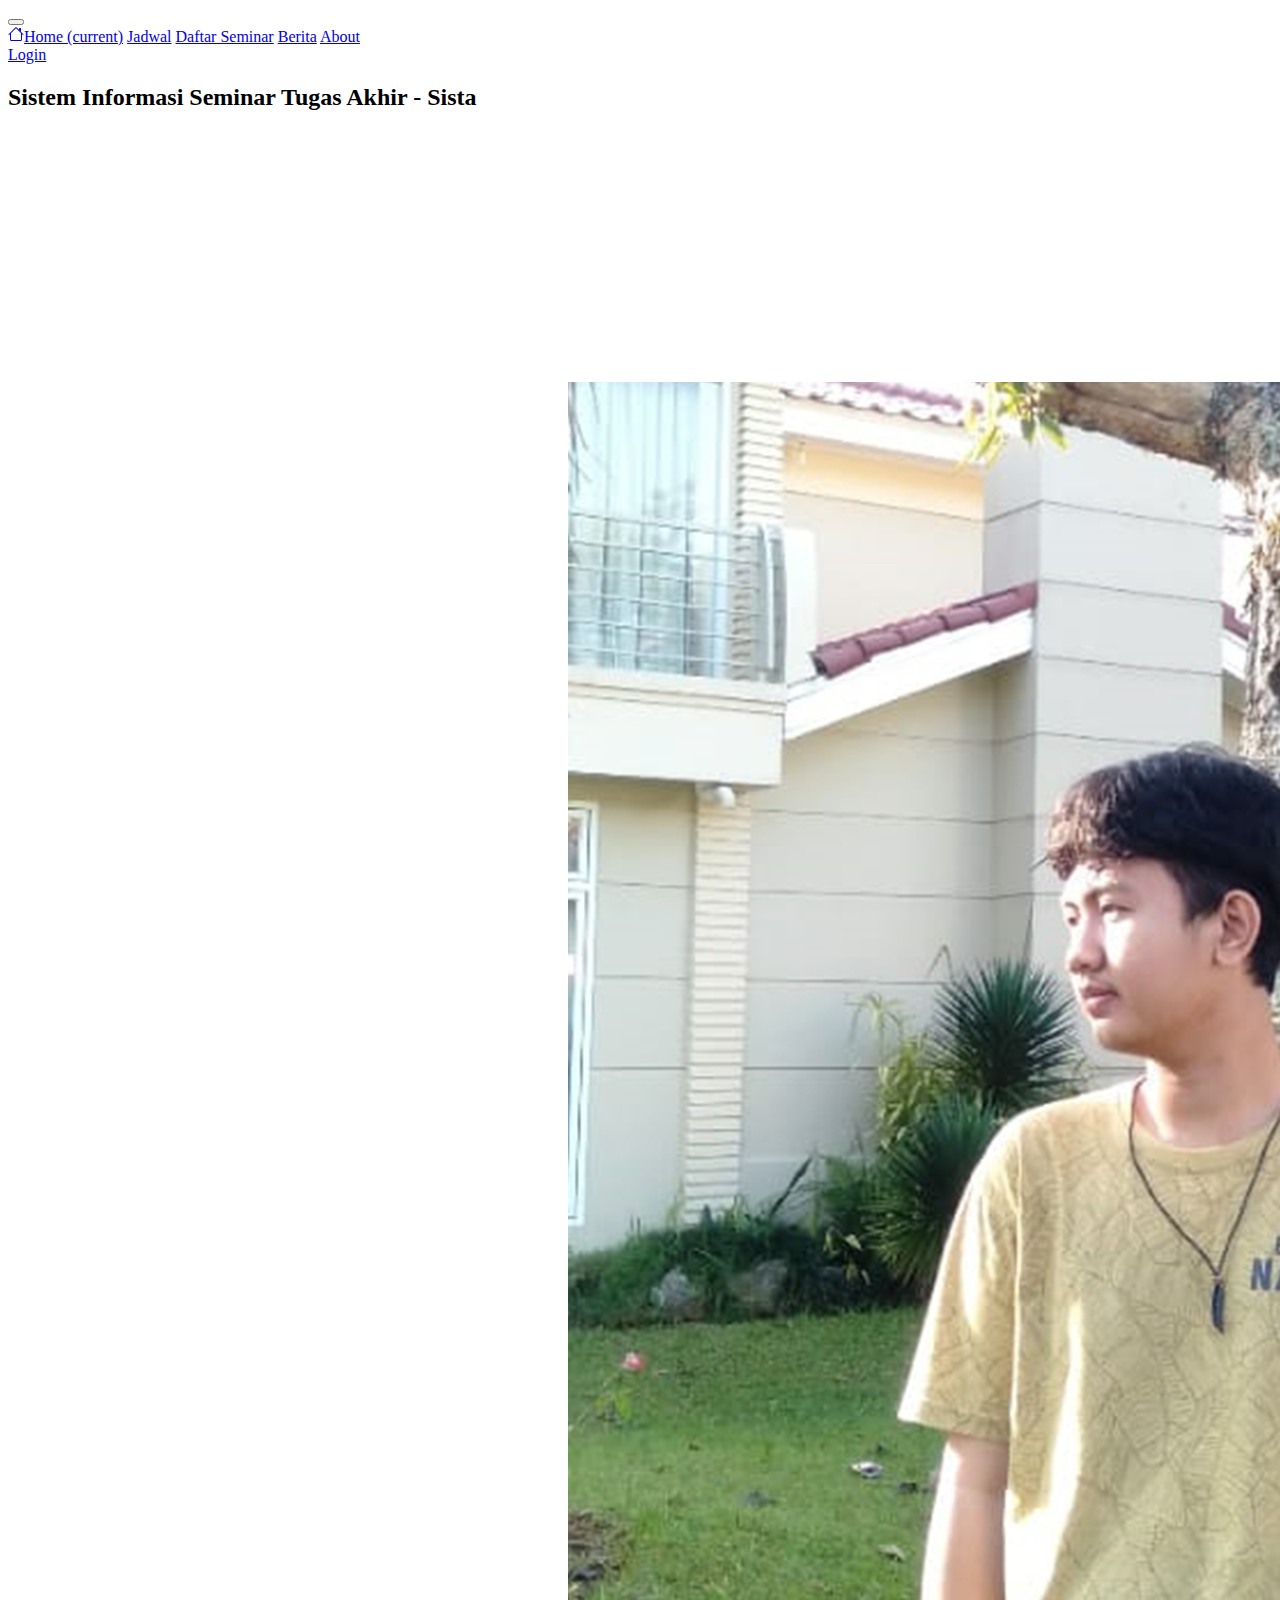
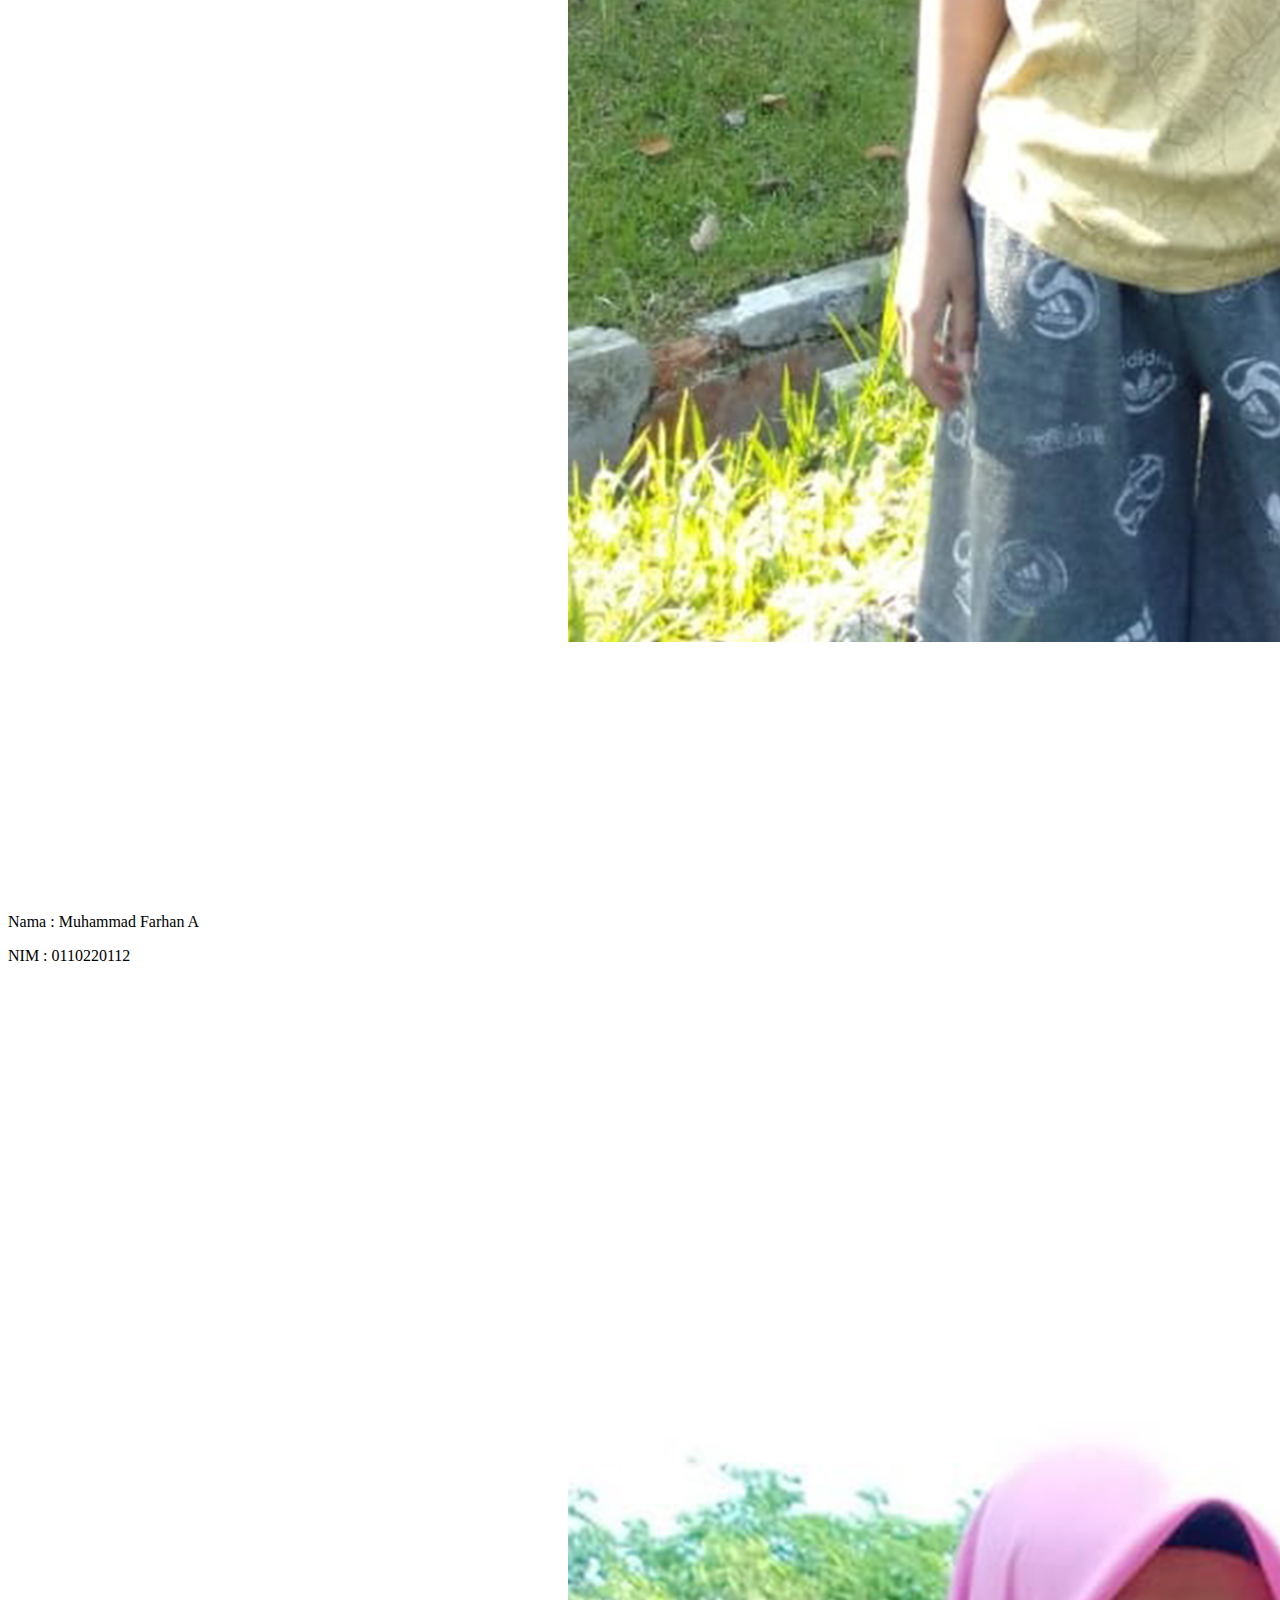
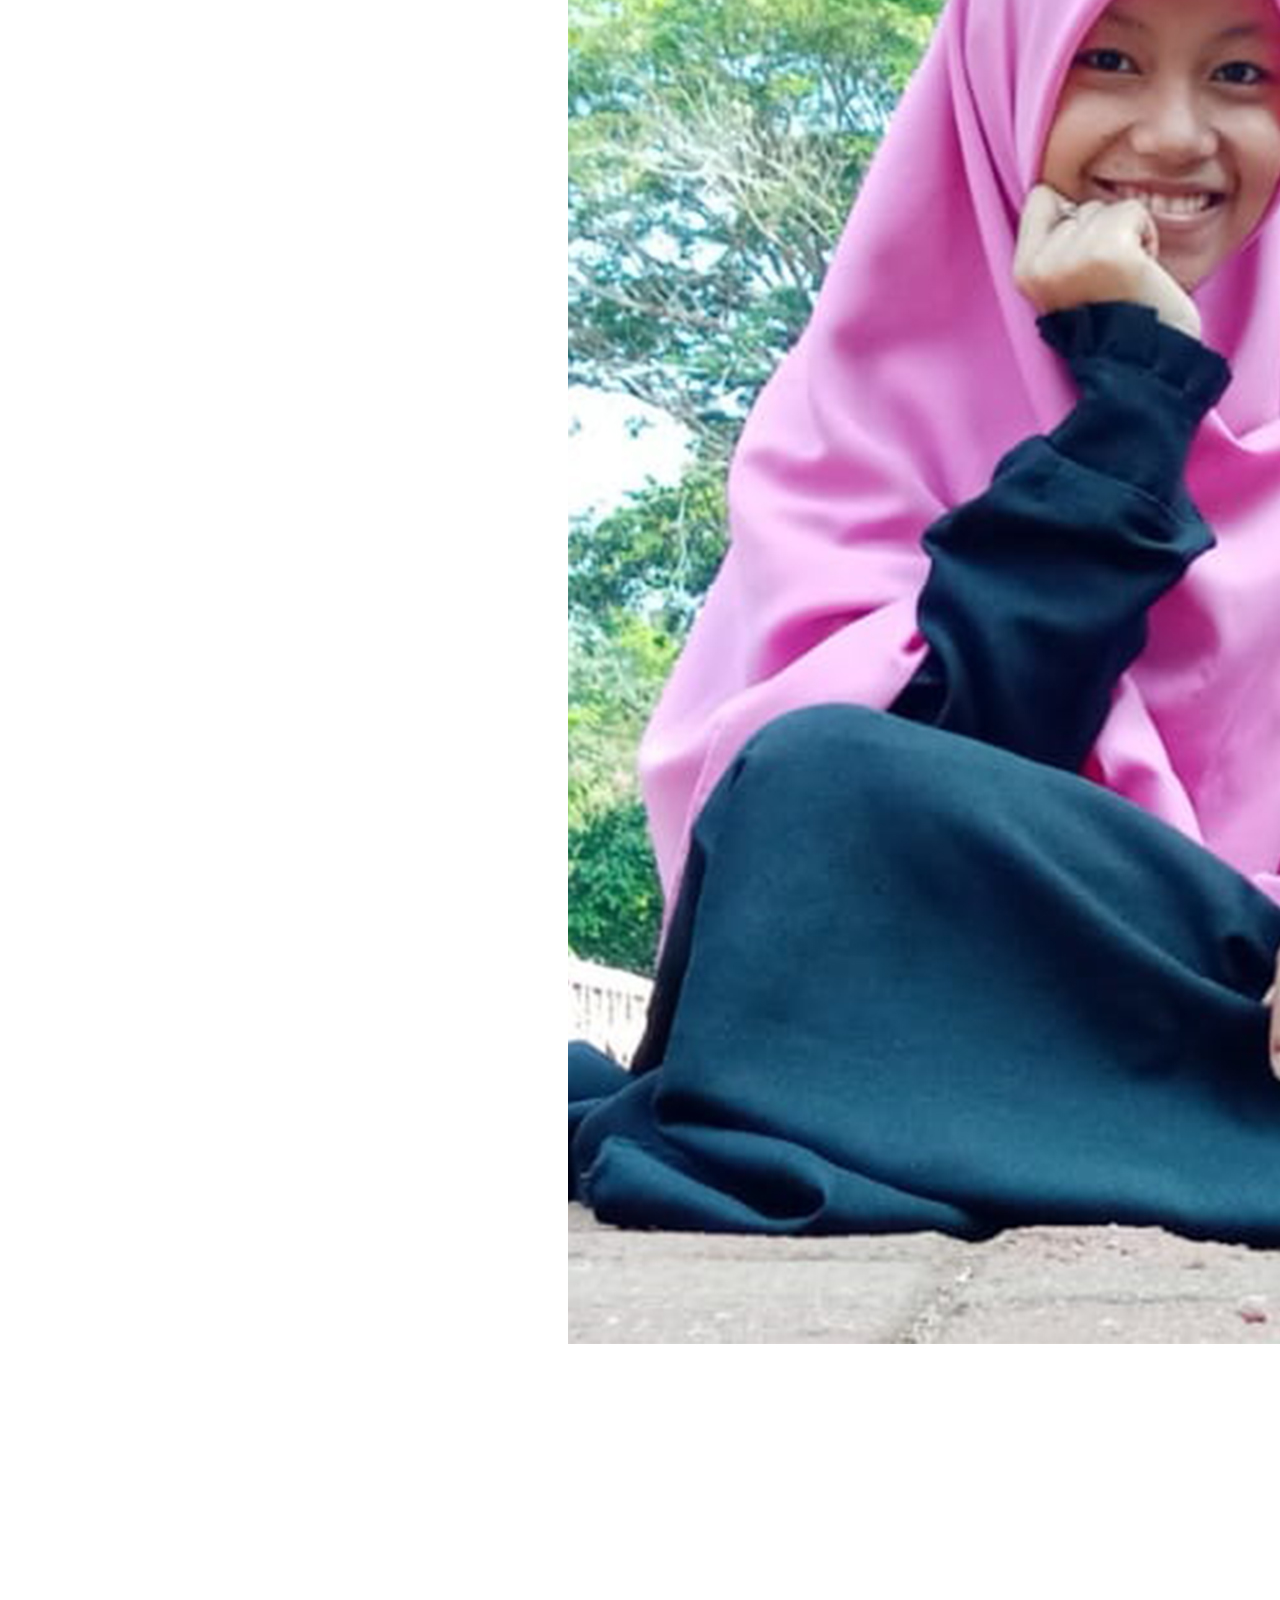
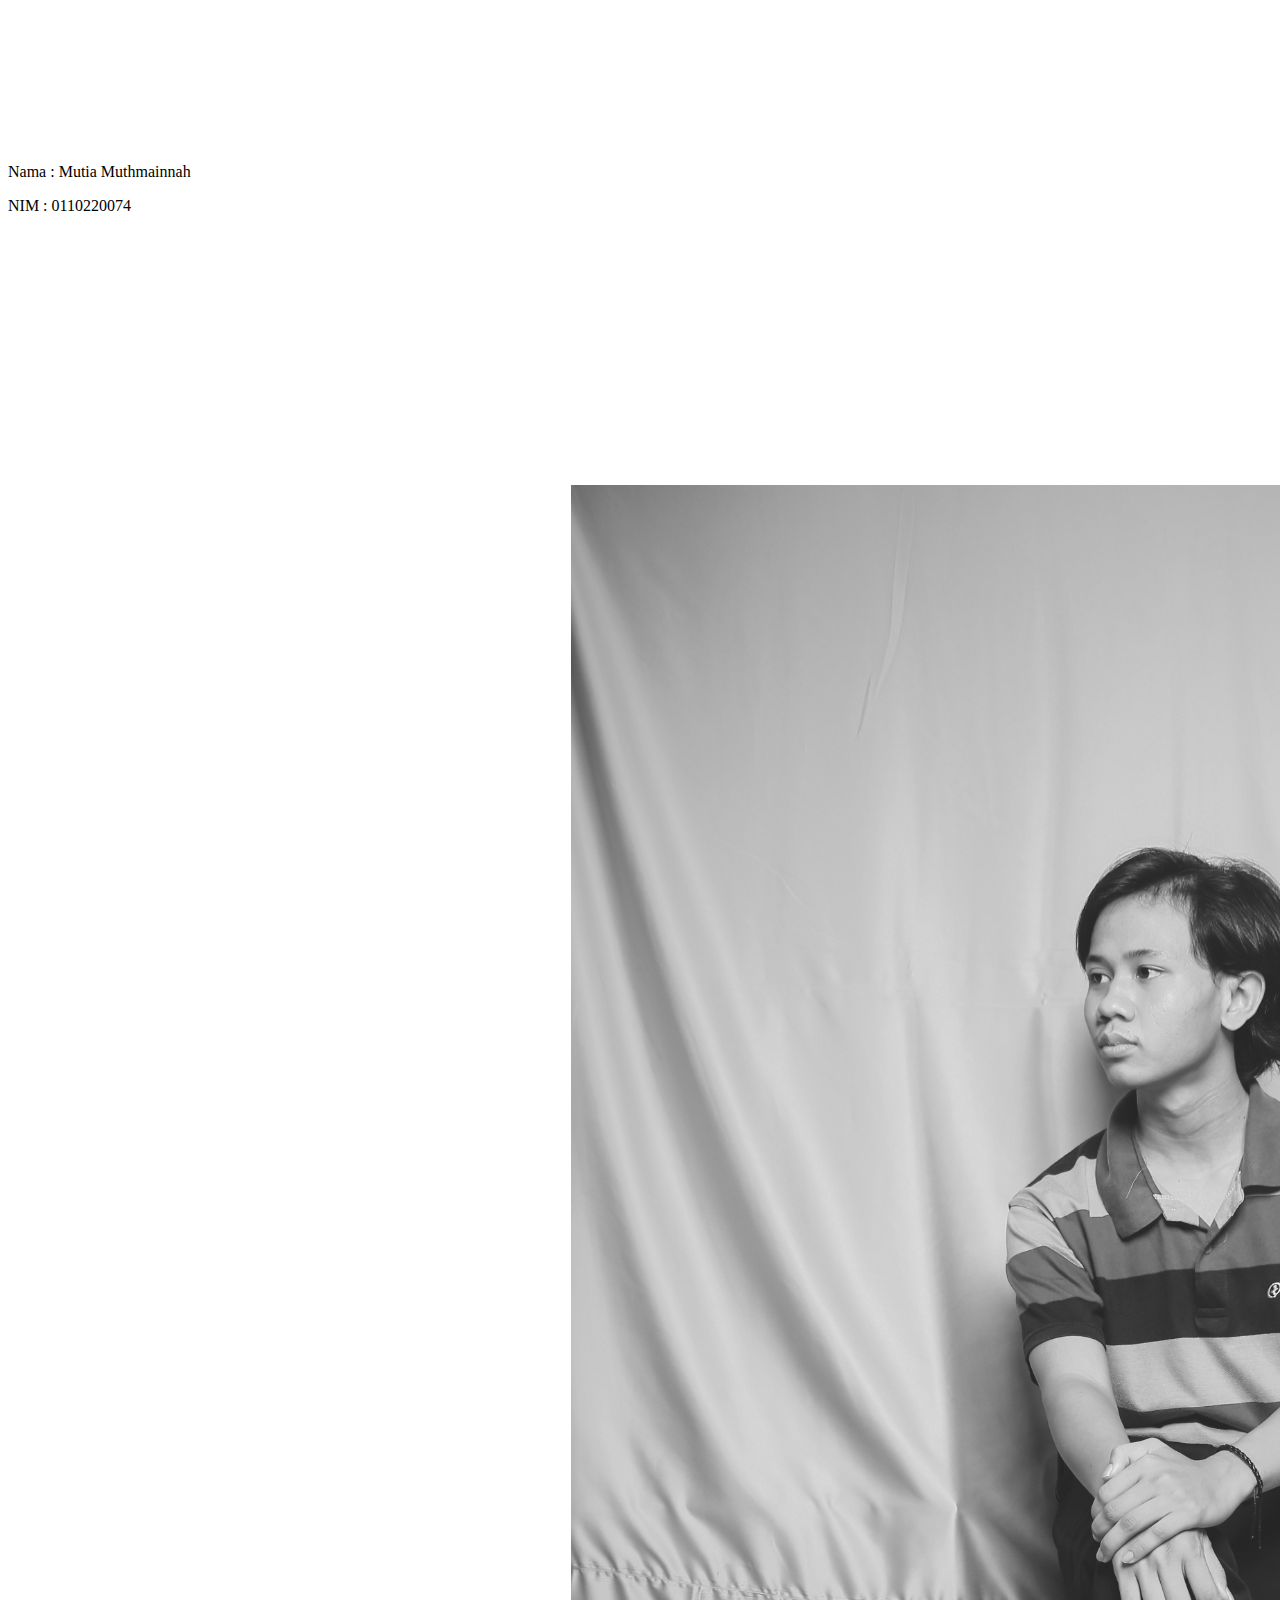
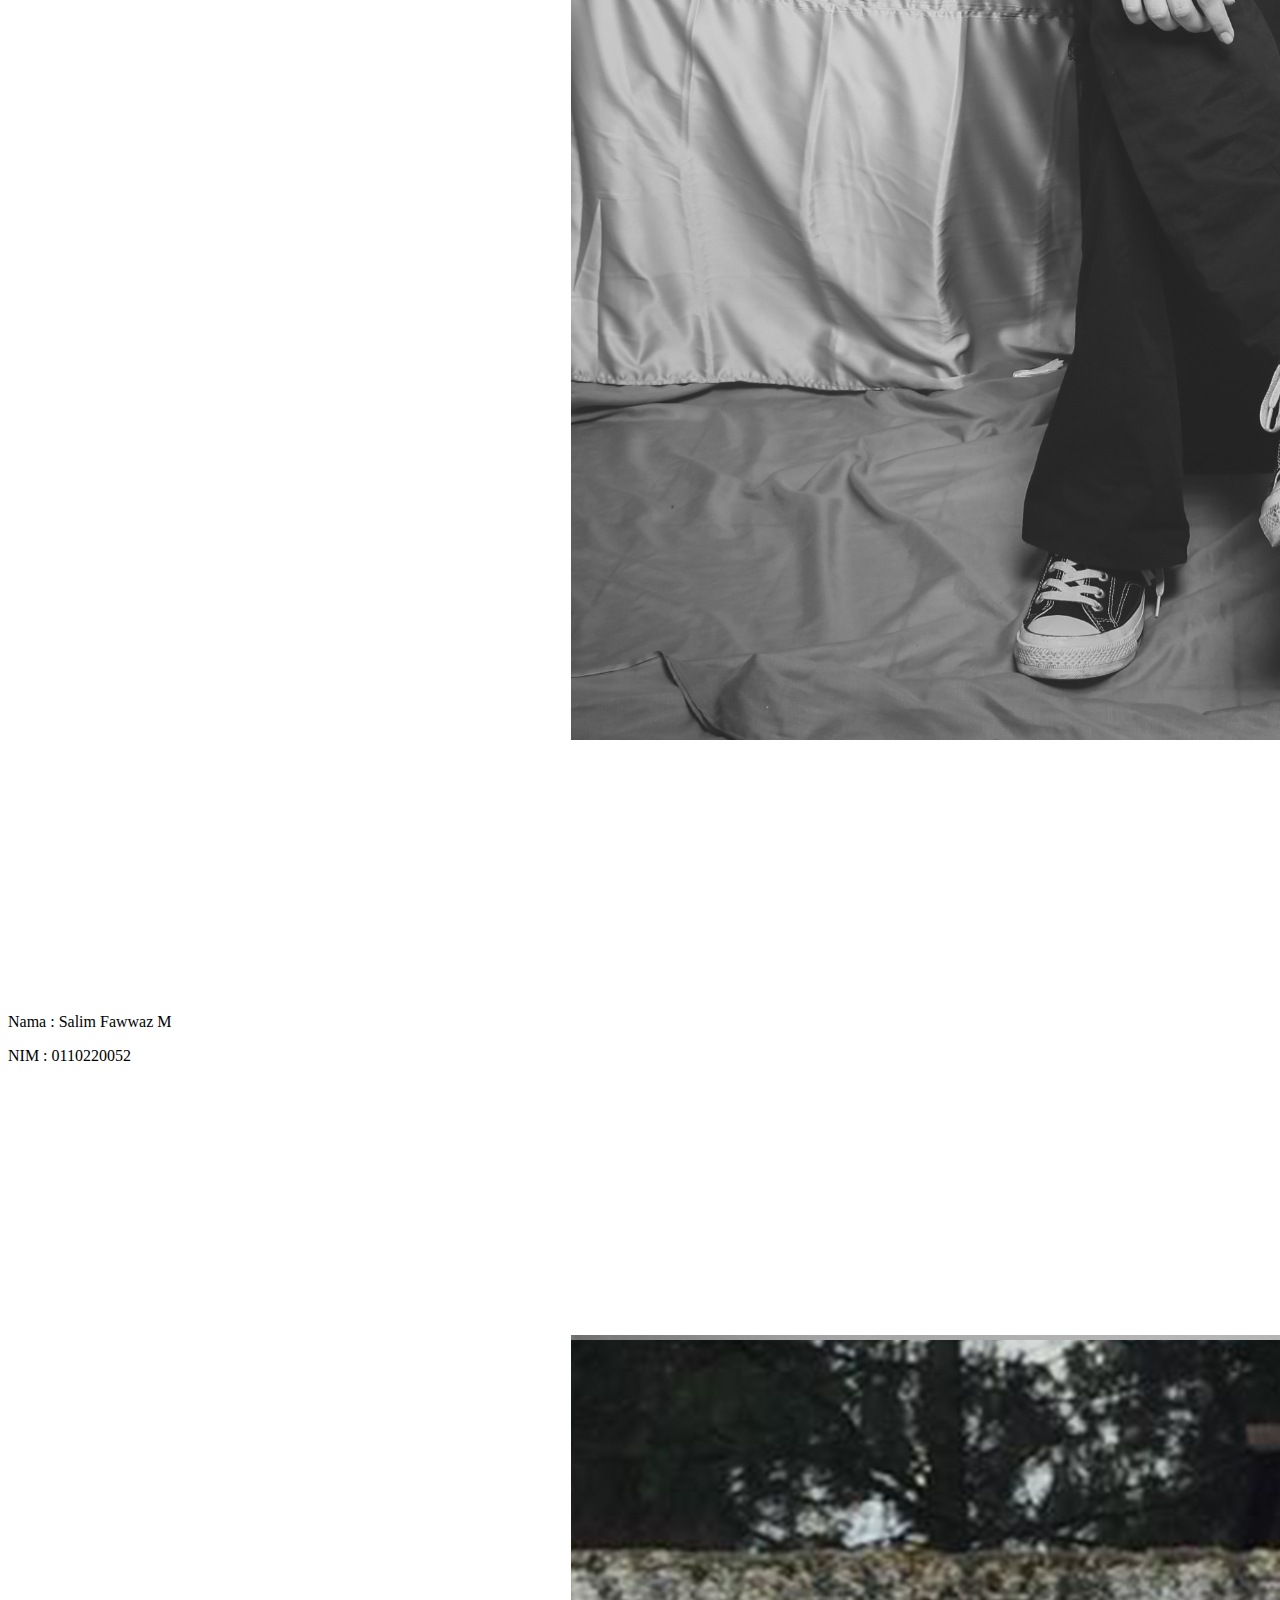
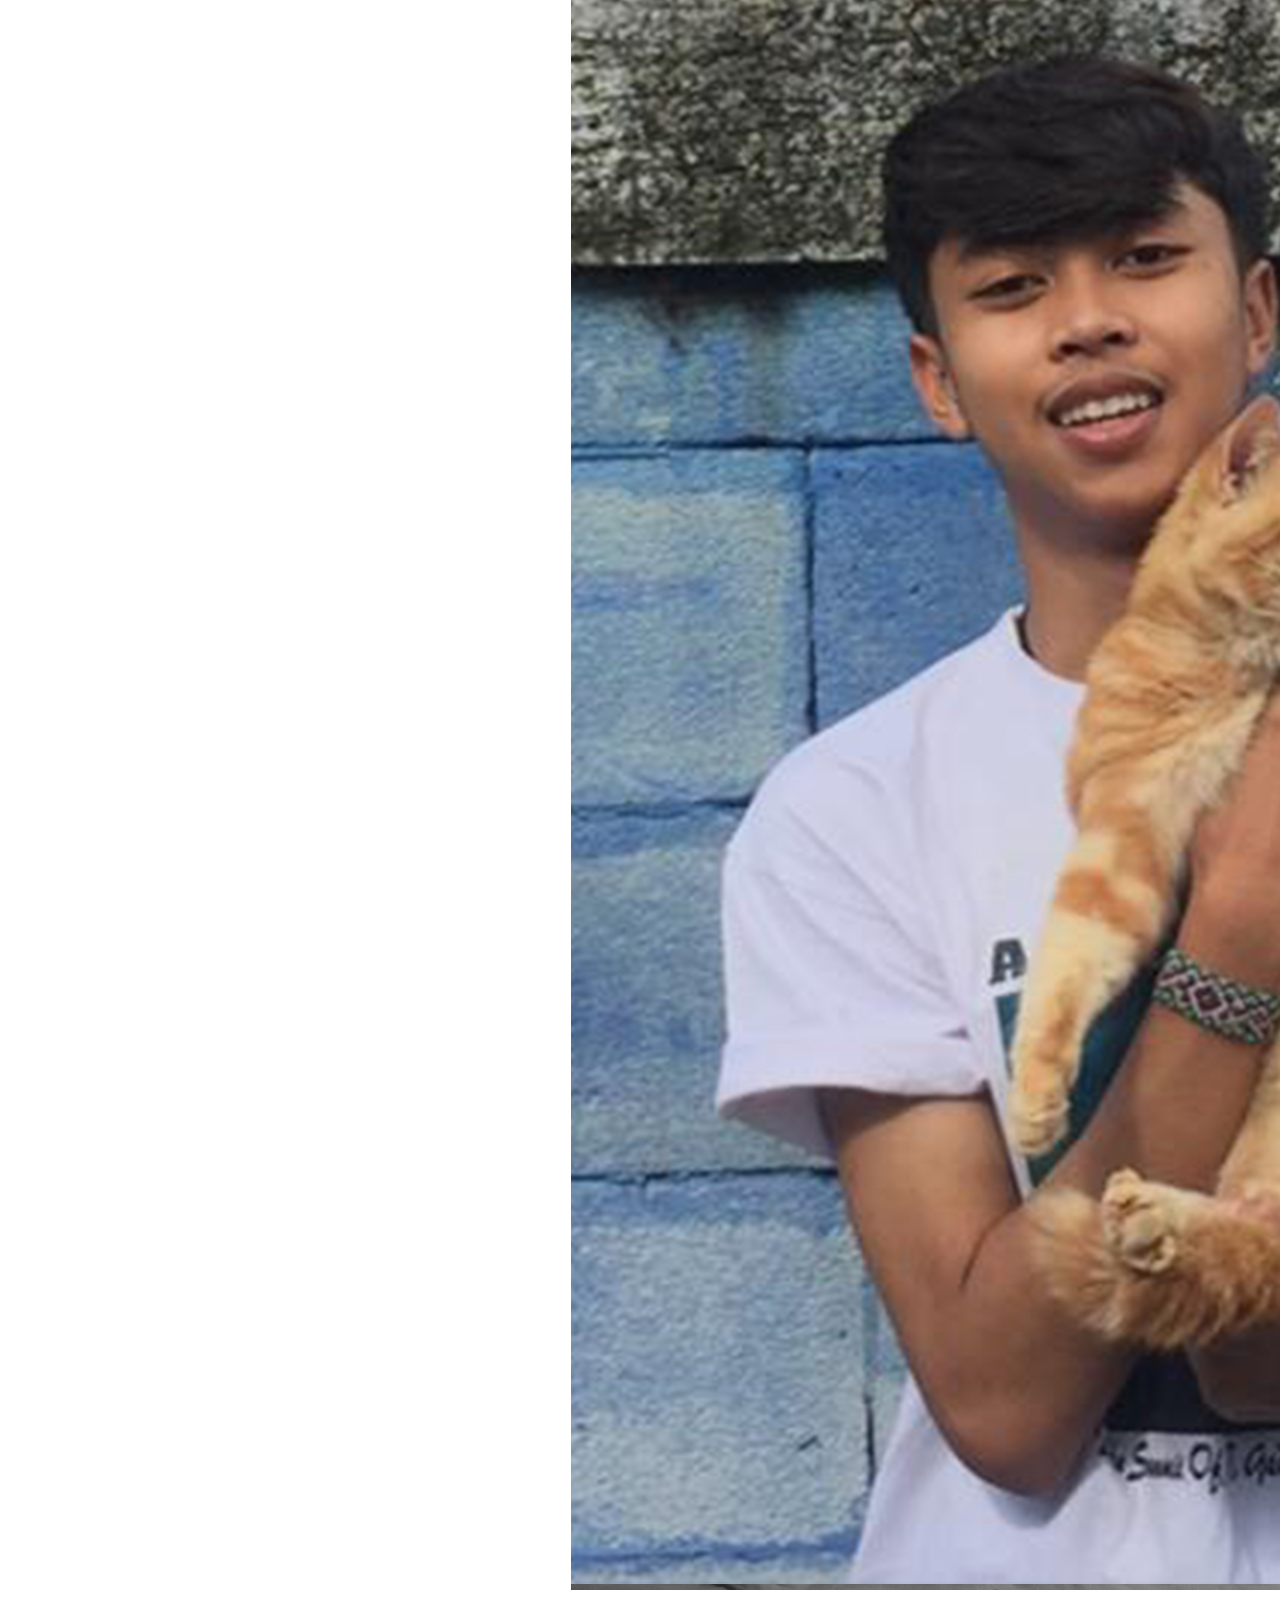
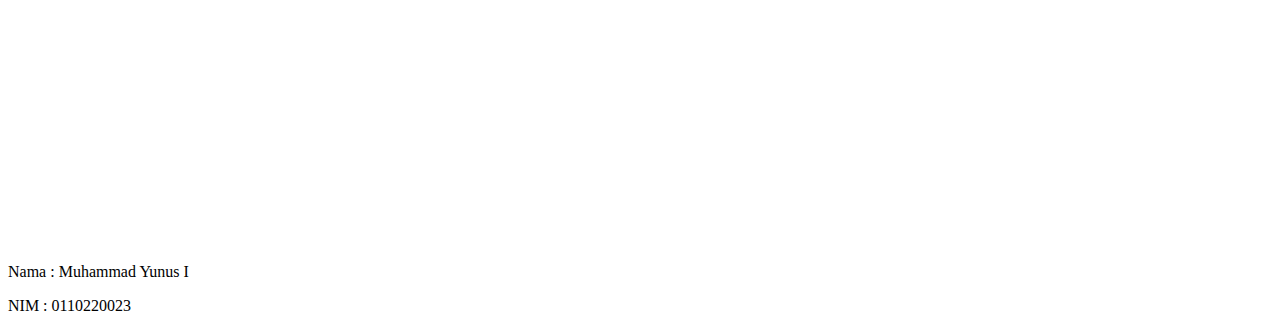
==== commit 6115aacb: "initial commit" ====
--- a/anggota.html
+++ b/anggota.html
@@ -25,7 +25,8 @@
                     </svg>Home <span class="sr-only">(current)</span></a>
                     <a class="nav-link" href="jadwal.html">Jadwal</a>
                     <a class="nav-link" href="form.html">Daftar Seminar</a>
-                    <a class="nav-link" href="peserta.html">Berita</a> 
+                    <a class="nav-link" href="peserta.html">Berita</a>
+                    <a class="nav-link" href="anggota.html">About</a> 
                     </div>   
                 </div>
                 <div class="navbar-nav">
